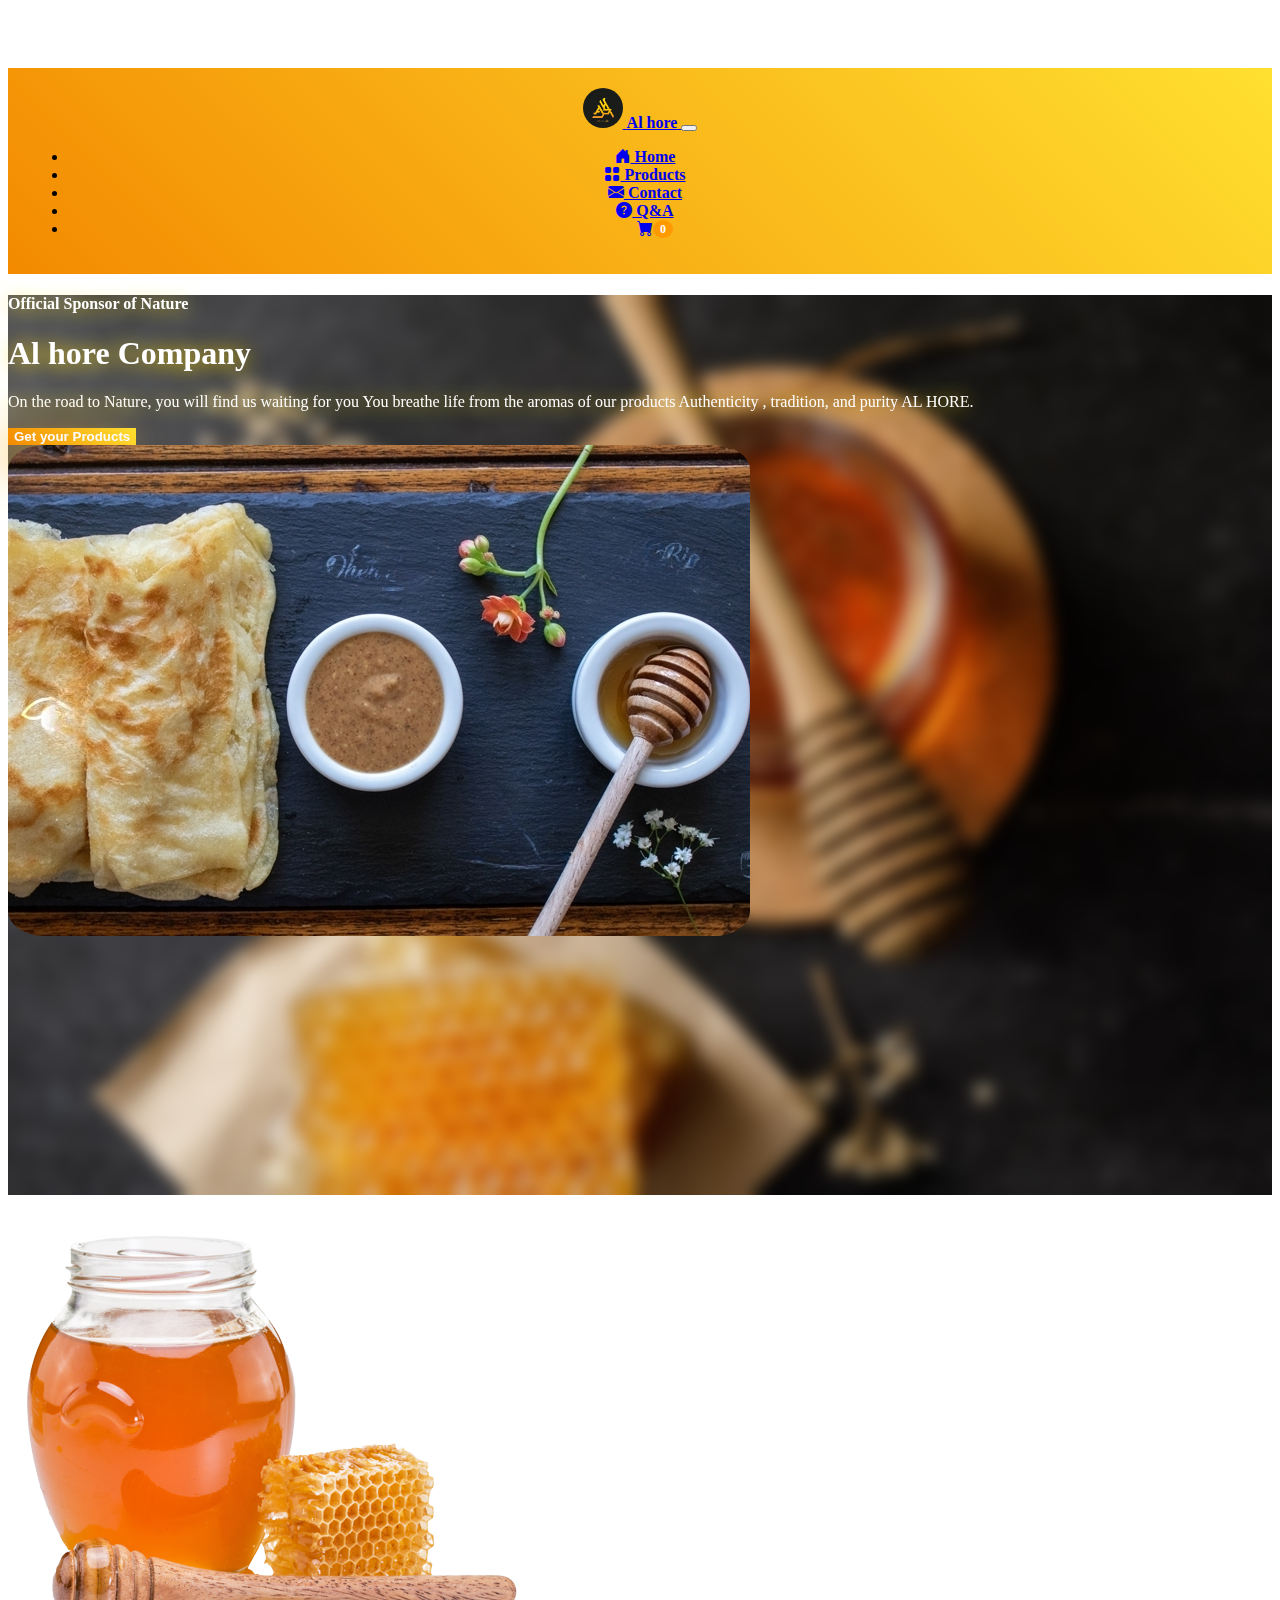
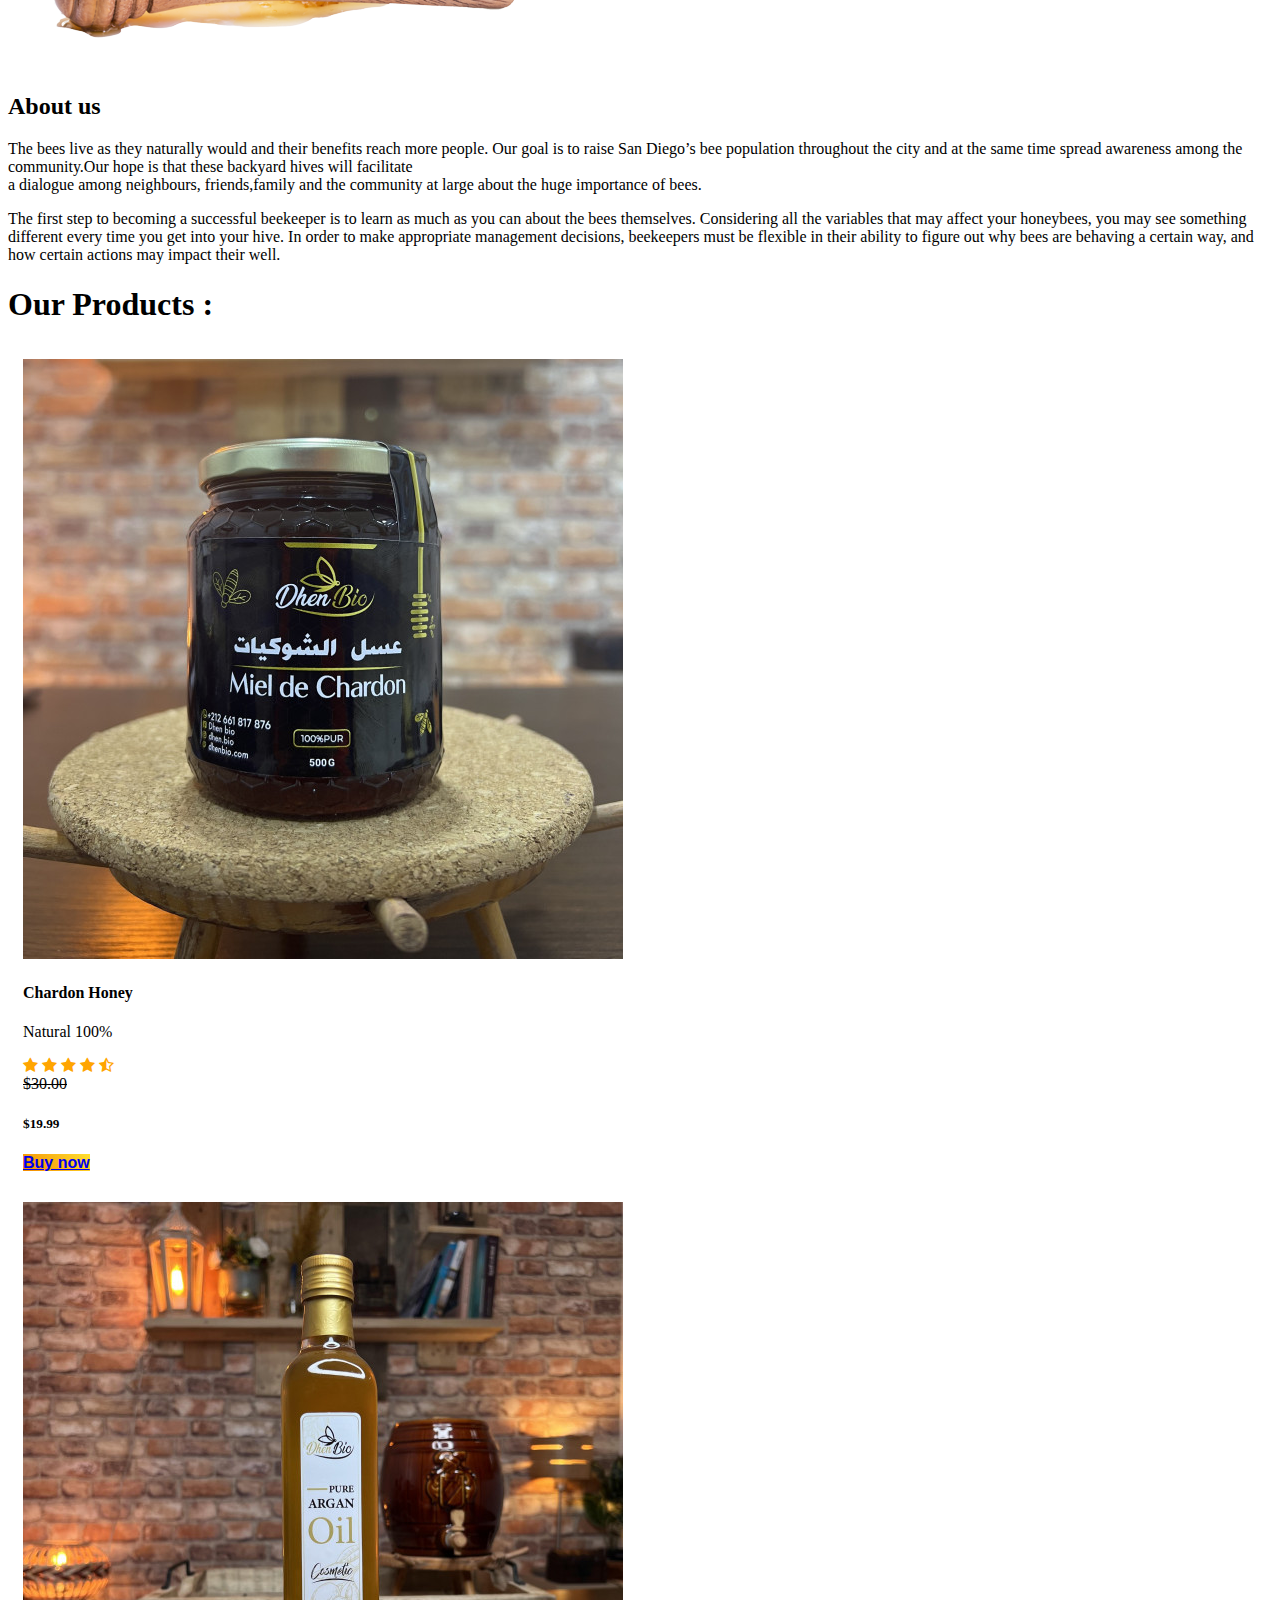
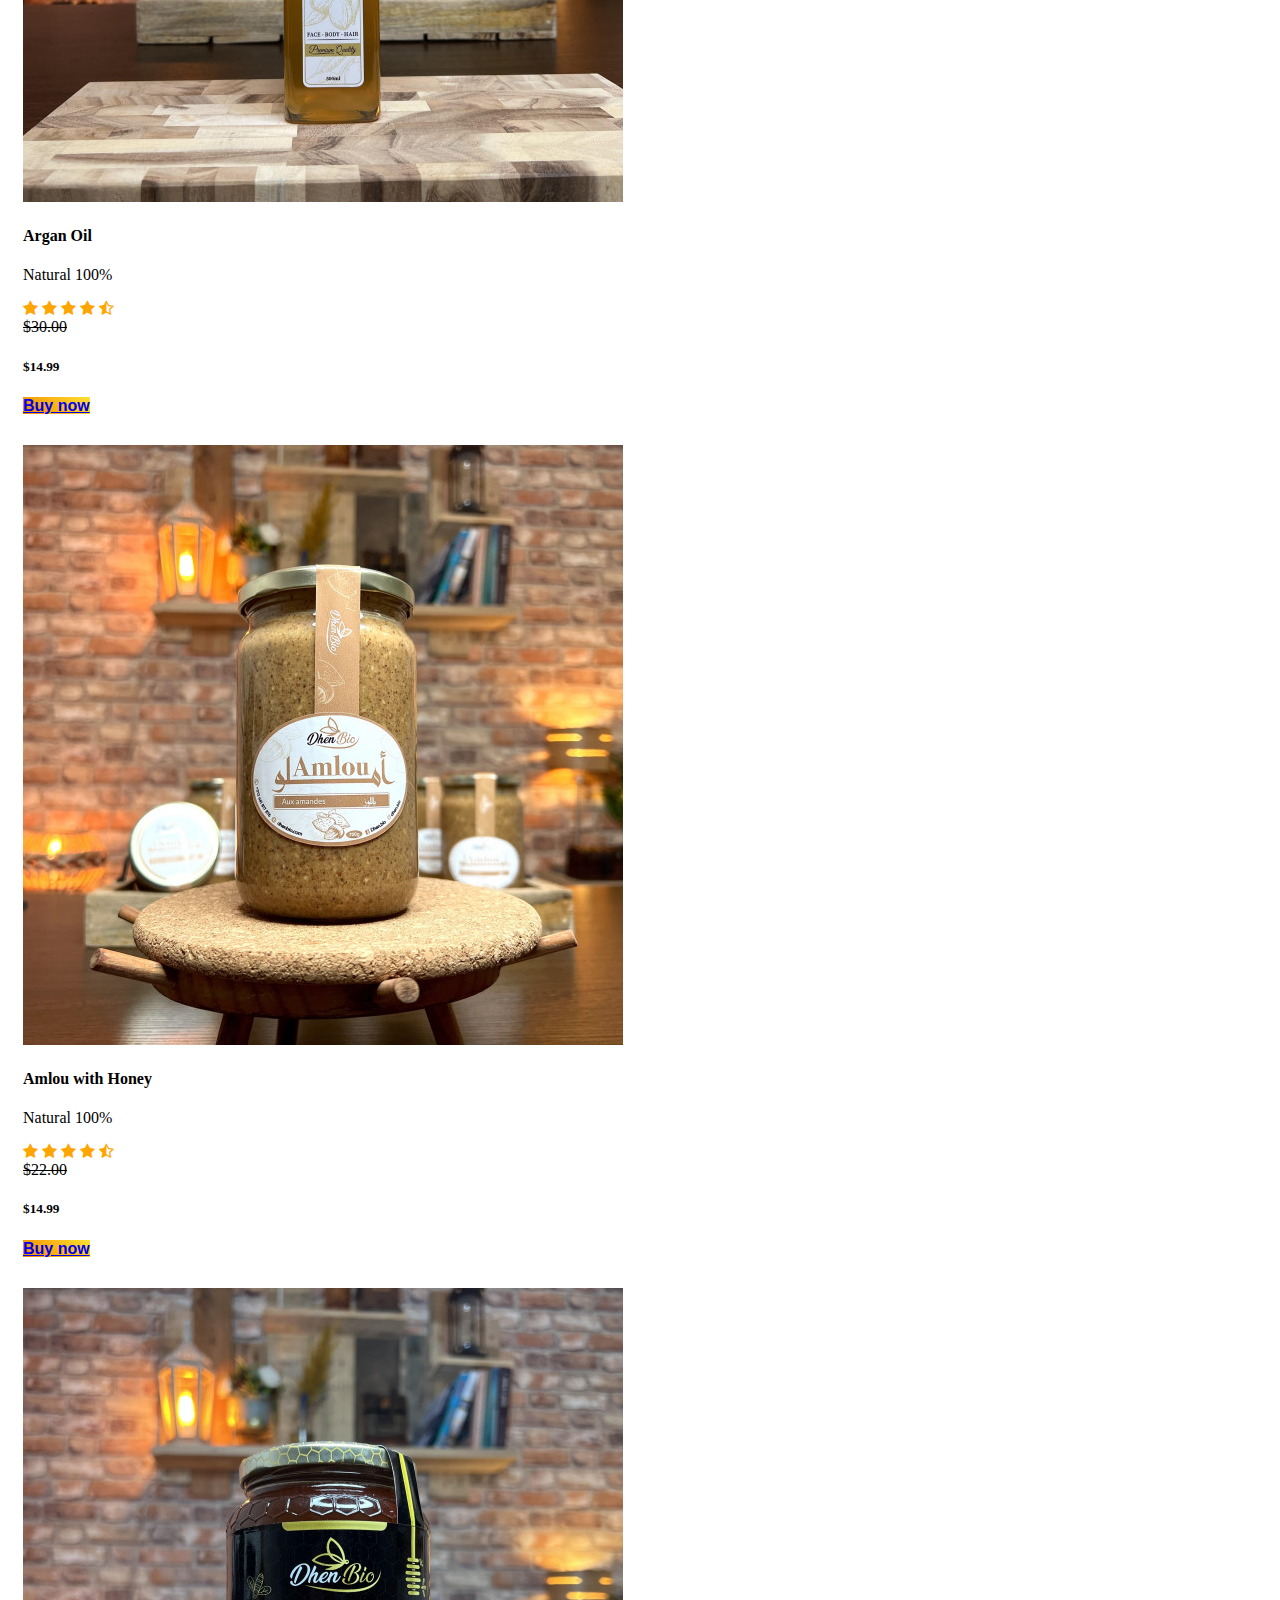
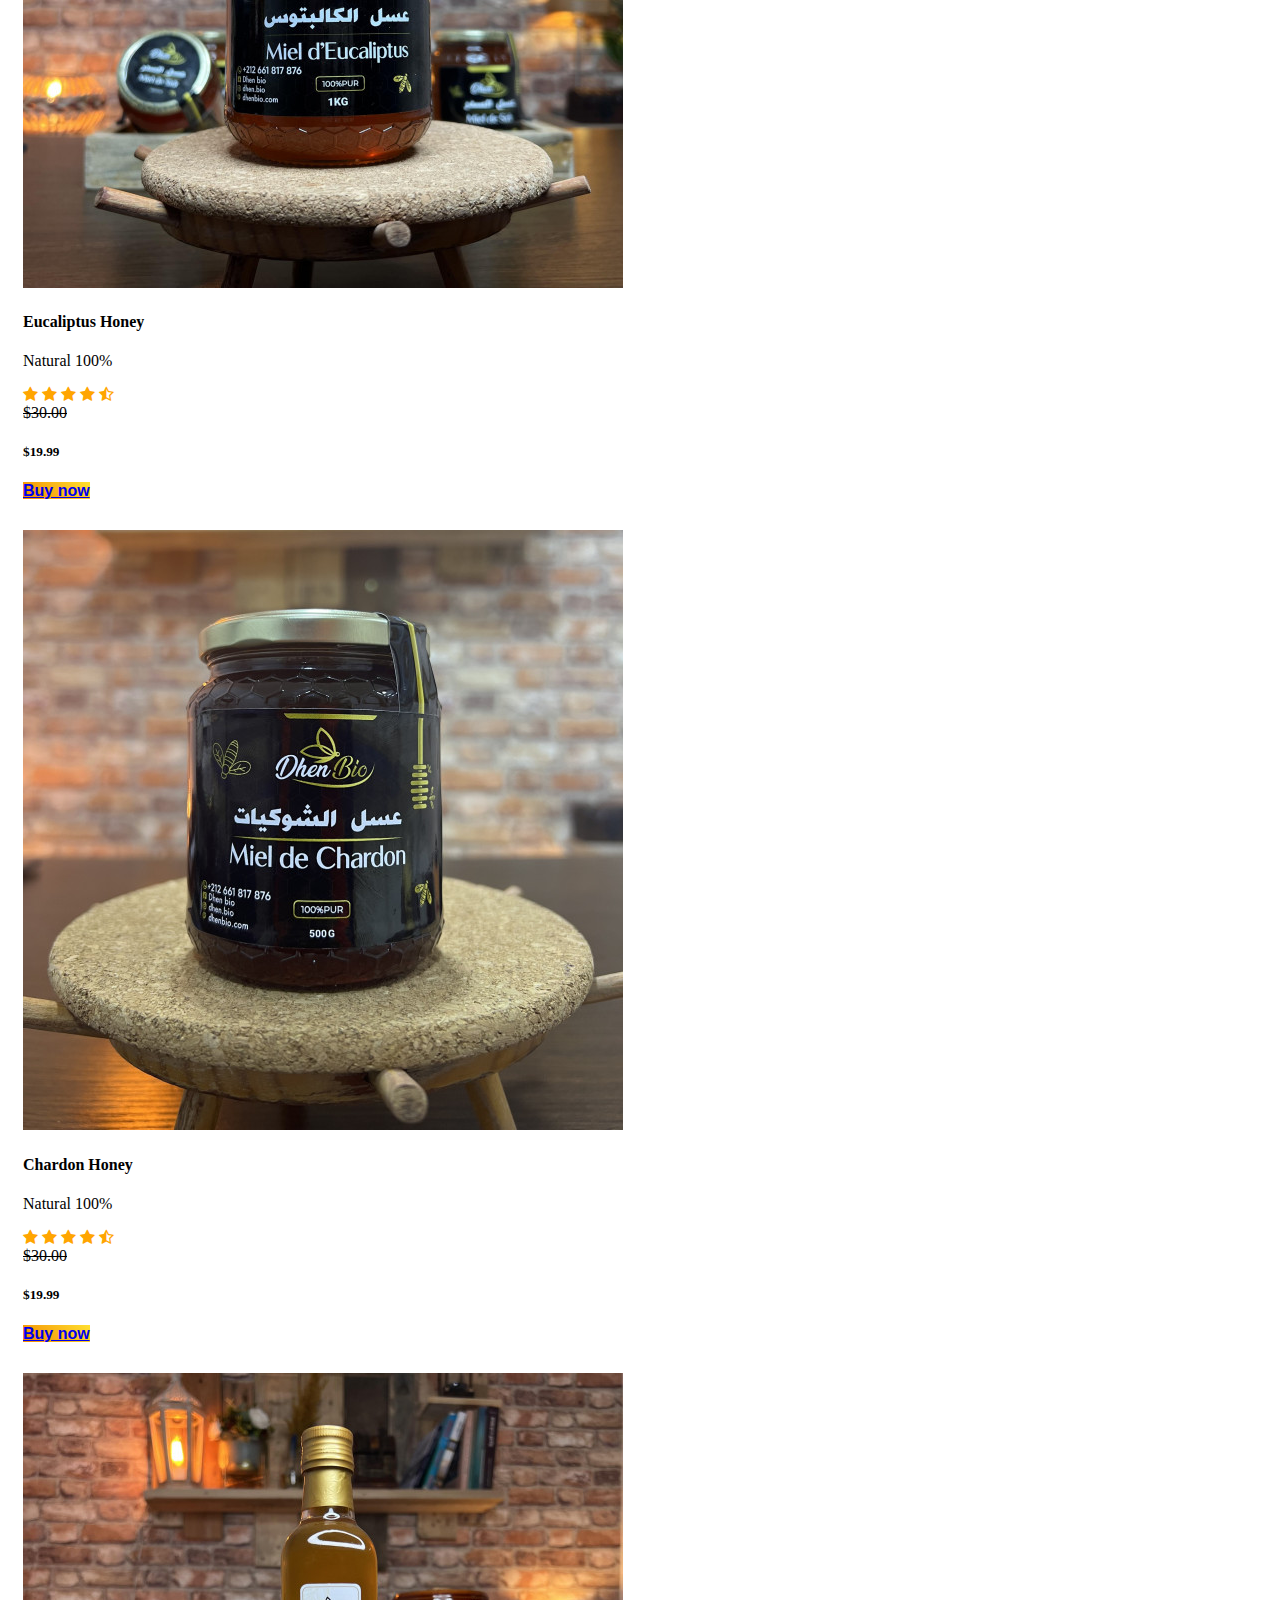
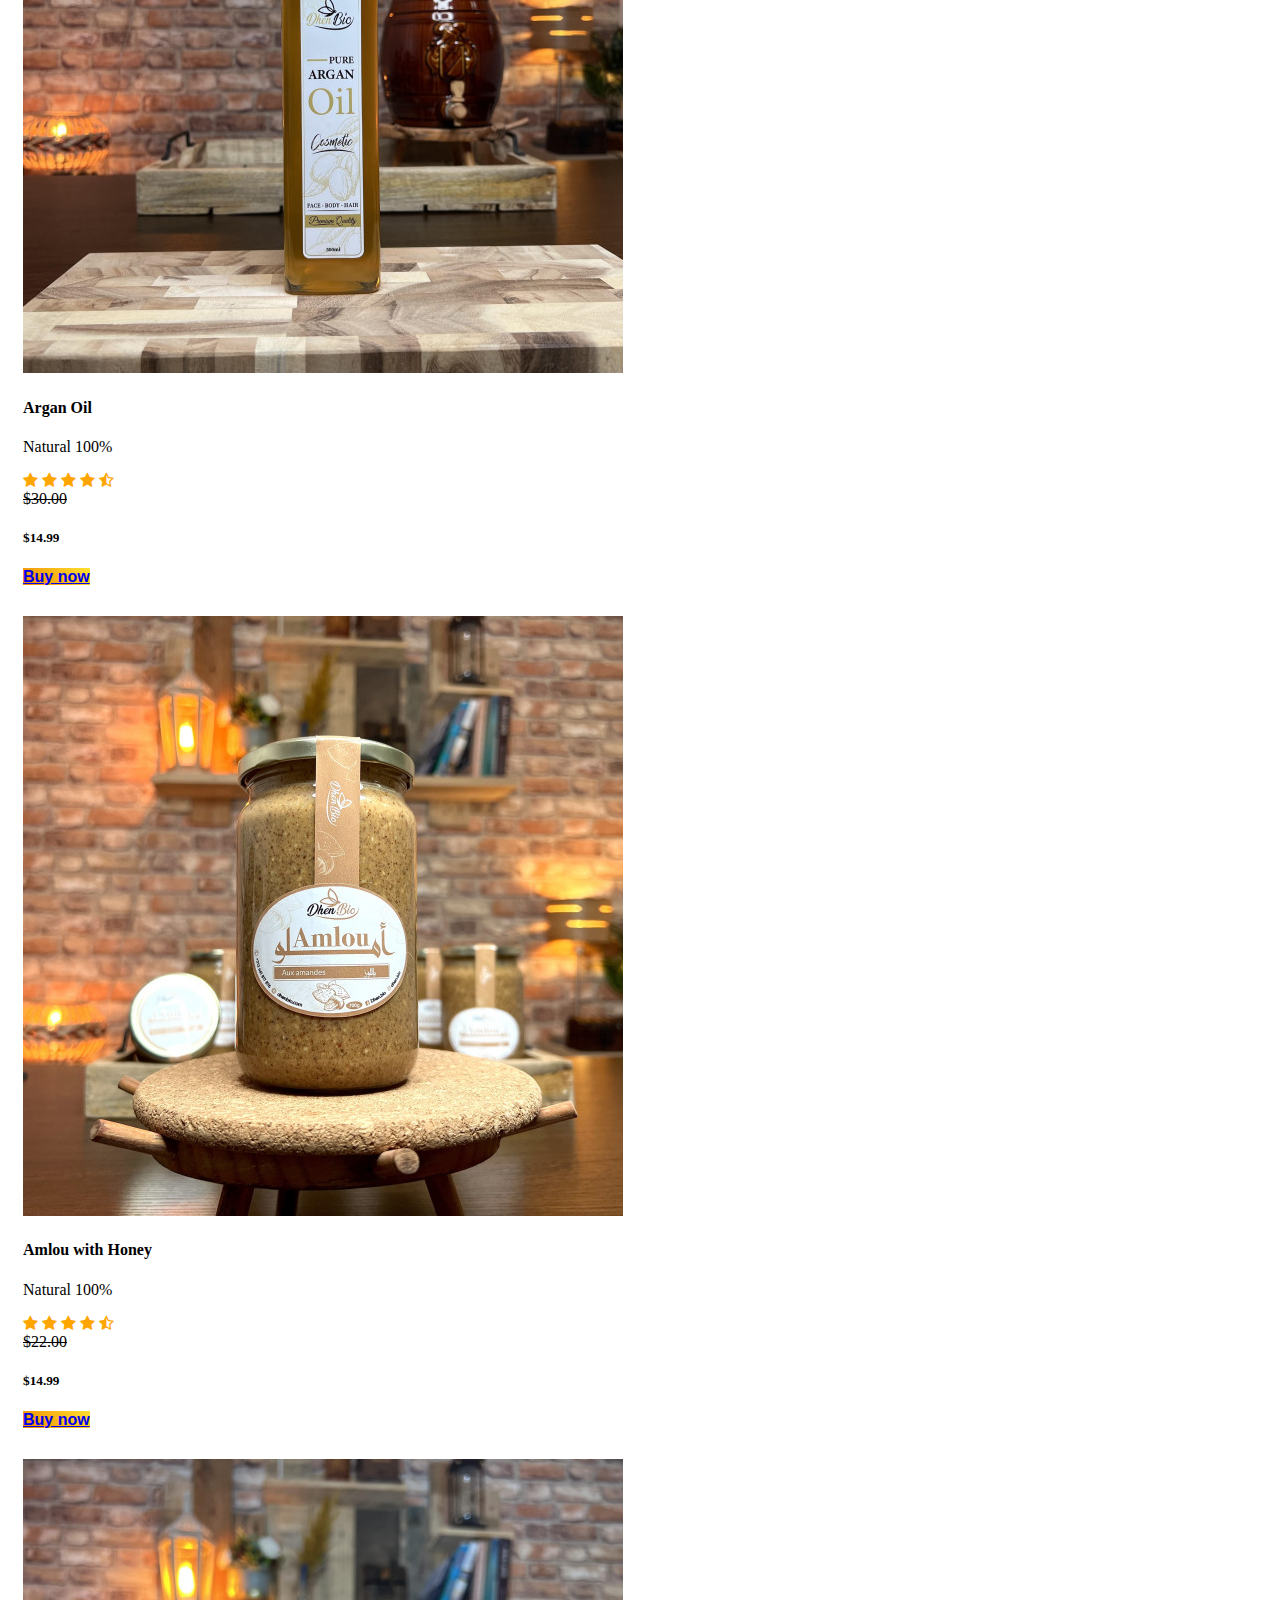
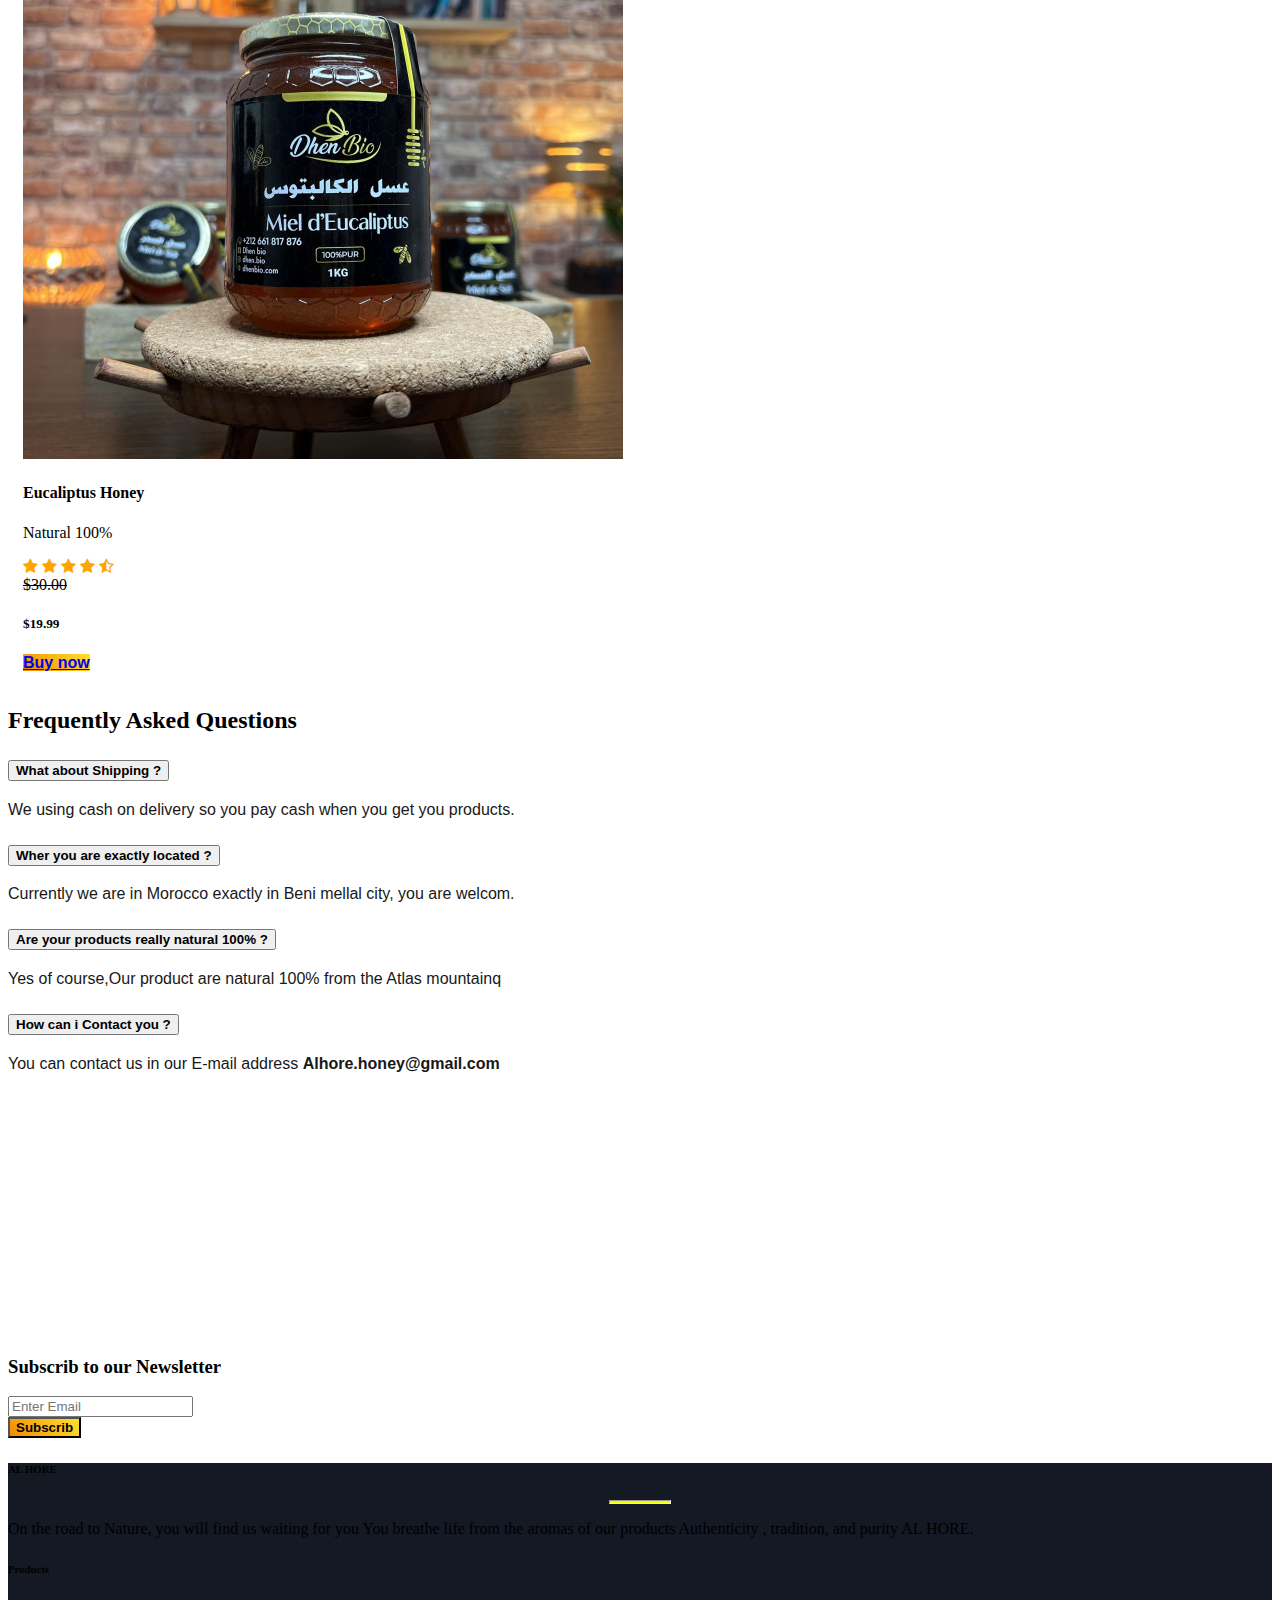
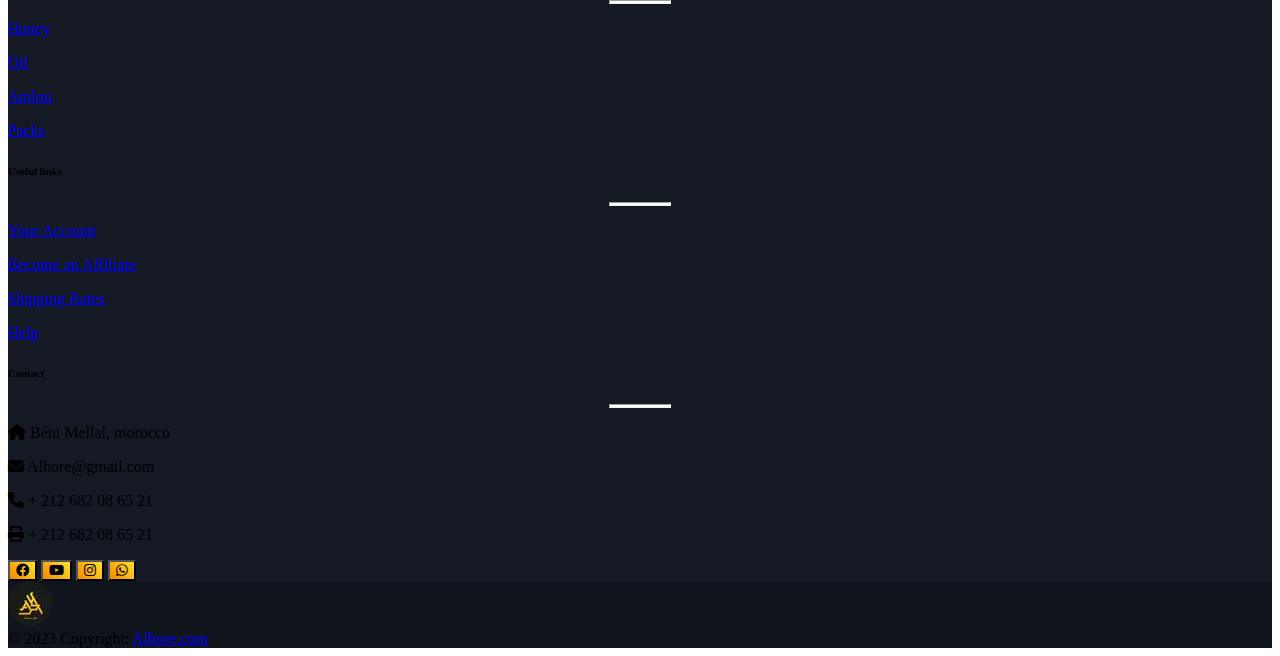
==== index.html @ 958b78bb "first commit" ====
<!DOCTYPE html>
<html lang="en">
<head>
    <meta charset="UTF-8">
    <meta http-equiv="X-UA-Compatible" content="IE=edge">
    <meta name="viewport" content="width=device-width, initial-scale=1.0">
    <link rel="stylesheet" href="https://cdnjs.cloudflare.com/ajax/libs/font-awesome/6.0.0-beta3/css/all.min.css">
    <link rel="icon" href="favicon.jpg" type="image/x-icon">
    <link href="../bootstrap/bootstrap.min.css" rel="stylesheet" integrity="sha384-9ndCyUaIbzAi2FUVXJi0CjmCapSmO7SnpJef0486qhLnuZ2cdeRhO02iuK6FUUVM" crossorigin="anonymous">
    <link rel="stylesheet" href="style.css">
    <link rel="stylesheet" href="https://cdn.jsdelivr.net/npm/bootstrap-icons@1.3.0/font/bootstrap-icons.css">
    <link rel="stylesheet" href="https://cdnjs.cloudflare.com/ajax/libs/font-awesome/4.7.0/css/font-awesome.min.css">
    <title>Al hore</title>
</head>
<body>
    <nav class="navbar navbar-expand-lg navbar-light fixed-top p-2 ">
        <div class="container">
            <a href="#" class="navbar-brand">
                <img src="logo.jpg" style="border-radius: 50%;" width="40" height="40" class="d-inline-block align-top" alt="">
                <span style="font-weight: bold ;">Al hore</span> 
              </a>
              <button class="navbar-toggler" type="button"
               data-bs-toggle="collapse" data-bs-target="#navmenu">
               <span class="navbar-toggler-icon"></span>
              </button>
              <div class="collapse navbar-collapse" id="navmenu">
                <ul class="navbar-nav ms-auto">
                    <li class="nav-item">
                      <a class="nav-link" href="#home"><i class="bi bi-house-door-fill"></i> Home</a>
                    </li>
                    <li class="nav-item">
                      <a class="nav-link" href="#products"><i class="bi bi-grid-fill"></i> Products</a>
                    </li>
                    <li class="nav-item">
                      <a class="nav-link" href="#contact"><i class="bi bi-envelope-fill"></i> Contact</a>
                    </li>
                    <li class="nav-item">
                      <a class="nav-link" href="#questions">
                        <i class="bi bi-question-circle-fill"></i> Q&A
                      </a>
                    </li>
                    <li class="nav-item">
                      <a class="nav-link" href="#">
                        <i class="bi bi-cart-fill"></i>
                        <span class="cart-icon" data-count="0">0</span>
                      </a>
                    </li>
                </ul>
              </div>
        </div>
      </nav>
      <div class="blur">
        <section class="text-dark p-5 p-lg-5 pt-lg-5 text-center text-sm-start" id="home" >
          <div class="container " >
              <div class="d-sm-flex align-items-center ">
                  <div class="texthome" >
                      <h4>Official Sponsor of Nature</h4>
                      <h1>Al hore Company</h1>
                      <p class="lead my-4">
                          On the road to Nature, you will find us waiting for you
                          You breathe life from the aromas of our products Authenticity
                          , tradition, and purity AL HORE.
                      </p>
                      <button id="getProductsButton" class="btn btn-warning btn-lg"><span style="color: rgb(250, 250, 250);">Get your Products </span> </button>
                  </div>
                  <img style="border-radius: 5%;" class="img-fluid w-50 d-none d-sm-block" src="msmn.jpeg" alt=""/>
              </div>
          </div>
        </section>
      </div>
      <section id="learn" class="p-5">
        <div class="container">
          <div class="row algn-items-center justify-content-between">
            <div class="col-md">
              <img src="p1.png" class="img-fluid" alt="">
            </div>
            <div class="col-md p-5">
              <h2>About us</h2>
              <p class="lead">The bees live as they naturally would and their benefits reach more people. 
                Our goal is to raise San Diego’s bee population throughout the city and at the same time 
                spread awareness among the community.Our hope is that these backyard hives will facilitate <br>
                a dialogue among neighbours, friends,family and the community at large about the huge importance of bees.
                
              </p>
              <p class="lead">
                The first step to becoming a successful beekeeper is to learn as much as you can about the bees themselves.
                 Considering all the variables that may affect your honeybees, you may see something different every time you 
                 get into your hive. In order to make appropriate management decisions, beekeepers must be flexible in their 
                 ability to figure out why bees are behaving a certain way, and how certain actions may impact their well.
              </p>
            </div>
          </div>
        </div>
      </section>
      <section id="products" class="p-5" >
        <h1 class="p-5">Our Products :</h1>
        <div class="container">
            <div class="row text-center g-4">
                <div class="col-md">
                    <div class="card" style="width: 18rem;">
                        <img class="card-img-top" src="1.jpg" alt="Card image cap">
                        <div class="card-body">
                          <h4 class="card-title">Chardon Honey </h4>
                          <p class="card-text">Natural 100%</p>
                          <div class="star-rating">
                            <span class="fa fa-star checked"></span>
                            <span class="fa fa-star checked"></span>
                            <span class="fa fa-star checked"></span>
                            <span class="fa fa-star checked"></span>
                            <span class="fa fa-star-half-o checked"></span>
                          </div>
                          <strike class="price1">$30.00</strike>
                          <h5 class="price"> $19.99</h5>
                          <a href="#" class="btn">Buy now</a>
                        </div>
                      </div>
                </div>
                <div class="col-md">
                    <div class="card" style="width: 18rem;">
                        <img class="card-img-top" src="2.jpg" alt="Card image cap">
                        <div class="card-body">
                          <h4 class="card-title">Argan Oil </h4>
                          <p class="card-text">Natural 100%</p>
                          <div class="star-rating">
                            <span class="fa fa-star checked"></span>
                            <span class="fa fa-star checked"></span>
                            <span class="fa fa-star checked"></span>
                            <span class="fa fa-star checked"></span>
                            <span class="fa fa-star-half-o checked"></span>
                          </div>
                          <strike class="price1">$30.00</strike>
                          <h5 class="price"> $14.99</h5>
                          
                          <a href="#" class="btn ">Buy now</a>
                        </div>
                      </div>
                </div>
                <div class="col-md">
                    <div class="card" style="width: 18rem;">
                        <img class="card-img-top" src="3.jpg" alt="Card image cap">
                        <div class="card-body">
                          <h4 class="card-title">Amlou with Honey </h4>
                          <p class="card-text">Natural 100%</p>
                          <div class="star-rating">
                            <span class="fa fa-star checked"></span>
                            <span class="fa fa-star checked"></span>
                            <span class="fa fa-star checked"></span>
                            <span class="fa fa-star checked"></span>
                            <span class="fa fa-star-half-o checked"></span>
                          </div>
                          <strike class="price1">$22.00</strike>
                          <h5 class="price"> $14.99</h5>
                          
                          <a href="#" class="btn ">Buy now</a>
                        </div>
                      </div>
                </div>
                <div class="col-md">
                    <div class="card" style="width: 18rem;">
                        <img class="card-img-top" src="4.jpg" alt="Card image cap">
                        <div class="card-body">
                          <h4 class="card-title">Eucaliptus Honey </h4>
                          <p class="card-text">Natural 100%</p>
                          <div class="star-rating">
                            <span class="fa fa-star checked"></span>
                            <span class="fa fa-star checked"></span>
                            <span class="fa fa-star checked"></span>
                            <span class="fa fa-star checked"></span>
                            <span class="fa fa-star-half-o checked"></span>
                          </div>
                          <strike class="price1">$30.00</strike>
                          <h5 class="price"> $19.99</h5>
                          
                          <a href="#" class="btn ">Buy now</a>
                        </div>
                      </div>
                </div>
                <div class="col-md">
                  <div class="card" style="width: 18rem;">
                      <img class="card-img-top" src="1.jpg" alt="Card image cap">
                      <div class="card-body">
                        <h4 class="card-title">Chardon Honey </h4>
                        <p class="card-text">Natural 100%</p>
                        <div class="star-rating">
                          <span class="fa fa-star checked"></span>
                          <span class="fa fa-star checked"></span>
                          <span class="fa fa-star checked"></span>
                          <span class="fa fa-star checked"></span>
                          <span class="fa fa-star-half-o checked"></span>
                        </div>
                        <strike class="price1">$30.00</strike>
                        <h5 class="price"> $19.99</h5>
                        
                        <a href="#" class="btn ">Buy now</a>
                      </div>
                    </div>
              </div>
              <div class="col-md">
                  <div class="card" style="width: 18rem;">
                      <img class="card-img-top" src="2.jpg" alt="Card image cap">
                      <div class="card-body">
                        <h4 class="card-title">Argan Oil </h4>
                        <p class="card-text">Natural 100%</p>
                        <div class="star-rating">
                          <span class="fa fa-star checked"></span>
                          <span class="fa fa-star checked"></span>
                          <span class="fa fa-star checked"></span>
                          <span class="fa fa-star checked"></span>
                          <span class="fa fa-star-half-o checked"></span>
                        </div>
                        <strike class="price1">$30.00</strike>
                        <h5 class="price"> $14.99</h5>
                        
                        <a href="#" class="btn ">Buy now</a>
                      </div>
                    </div>
              </div>
              <div class="col-md">
                  <div class="card" style="width: 18rem;">
                      <img class="card-img-top" src="3.jpg" alt="Card image cap">
                      <div class="card-body">
                        <h4 class="card-title">Amlou with Honey </h4>
                        <p class="card-text">Natural 100%</p>
                        <div class="star-rating">
                          <span class="fa fa-star checked"></span>
                          <span class="fa fa-star checked"></span>
                          <span class="fa fa-star checked"></span>
                          <span class="fa fa-star checked"></span>
                          <span class="fa fa-star-half-o checked"></span>
                        </div>
                        <strike class="price1">$22.00</strike>
                        <h5 class="price"> $14.99</h5>
                        
                        <a href="#" class="btn ">Buy now</a>
                      </div>
                    </div>
              </div>
              <div class="col-md">
                  <div class="card" style="width: 18rem;">
                      <img class="card-img-top" src="4.jpg" alt="Card image cap">
                      <div class="card-body">
                        <h4 class="card-title">Eucaliptus Honey </h4>
                        <p class="card-text">Natural 100%</p>
                        <div class="star-rating">
                          <span class="fa fa-star checked"></span>
                          <span class="fa fa-star checked"></span>
                          <span class="fa fa-star checked"></span>
                          <span class="fa fa-star checked"></span>
                          <span class="fa fa-star-half-o checked"></span>
                        </div>
                        <strike class="price1">$30.00</strike>
                        <h5 class="price"> $19.99</h5>
                        
                        <a href="#" class="btn ">Buy now</a>
                      </div>
                    </div>
              </div>
            </div>
        </div>
      </section>
      <section id="questions" class="p-5">
        <div class="container">
          <h2 class="text-center mb-4 p-5">
            Frequently Asked Questions
          </h2>
          <div class="accordion accordion-flush" id="quations">
            <div class="accordion-item">
              <h2 class="accordion-header" id="flush-headingOne">
                <button class="accordion-button collapsed" type="button" data-bs-toggle="collapse" data-bs-target="#flush-collapseOne" aria-expanded="false" aria-controls="flush-collapseOne">
                  What about Shipping ?
                </button>
              </h2>
              <div id="flush-collapseOne" class="accordion-collapse collapse" aria-labelledby="flush-headingOne" data-bs-parent="#questions">
                <div class="accordion-body">We using cash on delivery so you pay cash when you get you products.</div>
              </div>
            </div>
            <div class="accordion-item">
              <h2 class="accordion-header" id="flush-headingTwo">
                <button class="accordion-button collapsed" type="button" data-bs-toggle="collapse" data-bs-target="#flush-collapseTwo" aria-expanded="false" aria-controls="flush-collapseTwo">
                  Wher you are exactly located ?
                </button>
              </h2>
              <div id="flush-collapseTwo" class="accordion-collapse collapse" aria-labelledby="flush-headingTwo" data-bs-parent="#questions">
                <div class="accordion-body"> Currently we are in Morocco exactly in Beni mellal city, you are welcom.</div>
              </div>
            </div>
            <div class="accordion-item">
              <h2 class="accordion-header" id="flush-headingThree">
                <button class="accordion-button collapsed" type="button" data-bs-toggle="collapse" data-bs-target="#flush-collapseThree" aria-expanded="false" aria-controls="flush-collapseThree">
                  Are your products really natural 100% ?
                </button>
              </h2>
              <div id="flush-collapseThree" class="accordion-collapse collapse" aria-labelledby="flush-headingThree" data-bs-parent="#questions">
                <div class="accordion-body">Yes of course,Our product are natural 100% from the Atlas mountainq</div>
              </div>
            </div>
            <div class="accordion-item">
              <h2 class="accordion-header" id="flush-headingFour">
                <button class="accordion-button collapsed" type="button" data-bs-toggle="collapse" data-bs-target="#flush-collapseFour" aria-expanded="false" aria-controls="flush-collapseFour">
                  How can i Contact you ?
                </button>
              </h2>
              <div id="flush-collapseFour" class="accordion-collapse collapse" aria-labelledby="flush-headingFour" data-bs-parent="#questions">
                <div class="accordion-body">You can contact us in our E-mail address <span class="alhore-email">Alhore.honey@gmail.com</span></div>
              </div>
            </div>
          </div>
        </div>
      </section>
        <section id="subscribe" class="bg-dark text-light p-3">
            <div class="container">
                <div class="d-md-flex justify-content-between ">
                    <h3 class="mb-3 mb-md-0 ">Subscrib to our Newsletter</h3>
                    <div class="input-group mb-3 news-input" method="get">
                        <input type="email" class="form-control " placeholder="Enter Email" aria-label="Email" aria-describedby="basic-addon2" aria-required="true" aria-invalid="true">
                        <div class="input-group-append ">
                          <input class="btn" style="background-color: #ffc400;" type="submit" value="Subscrib" >
                        </div>
                      </div>
                </div>
            </div>
        </section>
        <section>
            <!-- Footer -->
  <footer
  class="text-center text-lg-start text-white"
  style="background-color: #141924"
  >
<!-- Section: Social media -->
<section
     class="d-flex justify-content-between p-4"
     style="background-color: #ffc400">
</section>
<section id="contact" class="footer">
<div class="container text-center text-md-start mt-5">
<!-- Grid row -->
<div class="row mt-3">
  <!-- Grid column -->
  <div class="col-md-3 col-lg-4 col-xl-3 mx-auto mb-4">
    <!-- Content -->
    <h6 class="text-uppercase fw-bold">AL HORE</h6>
    <hr
        class="mb-4 mt-0 d-inline-block mx-auto"
        style="width: 60px; background-color: #eeff00; height: 2px"
        />
    <p>
      On the road to Nature, you will find us waiting 
      for you You breathe life 
      from the aromas of our products Authenticity , 
      tradition, and purity AL HORE.
    </p>
  </div>
  <!-- Grid column -->

  <!-- Grid column -->
  <div class="col-md-2 col-lg-2 col-xl-2 mx-auto mb-4">
    <!-- Links -->
    <h6 class="text-uppercase fw-bold">Products</h6>
    <hr
        class="mb-4 mt-0 d-inline-block mx-auto"
        style="width: 60px; background-color: #ffffff; height: 2px"
        />
    <p>
      <a href="#!" class="text-white">Honey</a>
    </p>
    <p>
      <a href="#!" class="text-white">Oil</a>
    </p>
    <p>
      <a href="#!" class="text-white">Amlou</a>
    </p>
    <p>
      <a href="#!" class="text-white">Packs</a>
    </p>
  </div>
  <!-- Grid column -->

  <!-- Grid column -->
  <div class="col-md-3 col-lg-2 col-xl-2 mx-auto mb-4">
    <!-- Links -->
    <h6 class="text-uppercase fw-bold">Useful links</h6>
    <hr
        class="mb-4 mt-0 d-inline-block mx-auto"
        style="width: 60px; background-color: #ffffff; height: 2px"
        />
    <p>
      <a href="#!" class="text-white">Your Account</a>
    </p>
    <p>
      <a href="#!" class="text-white">Become an Affiliate</a>
    </p>
    <p>
      <a href="#!" class="text-white">Shipping Rates</a>
    </p>
    <p>
      <a href="#!" class="text-white">Help</a>
    </p>
  </div>
  <!-- Grid column -->

  <!-- Grid column -->
  <div class="col-md-4 col-lg-3 col-xl-3 mx-auto mb-md-0 mb-4">
    <!-- Links -->
    <h6 class="text-uppercase fw-bold">Contact</h6>
    <hr
        class="mb-4 mt-0 d-inline-block mx-auto"
        style="width: 60px; background-color: #ffffff; height: 2px"
        />
    <p><i class="fas fa-home mr-3"></i> Béni Mellal, morocco</p>
    <p><i class="fas fa-envelope mr-3"></i> Alhore@gmail.com</p>
    <p><i class="fas fa-phone mr-3"></i> + 212 682 08 65 21</p>
    <p><i class="fas fa-print mr-3"></i> + 212 682 08 65 21</p>
  </div>
  <!-- Grid column -->
</div>
<!-- Grid row -->
</div>
</section>
<!-- Section: Links  -->

<!-- Copyright -->
<div class="container d-flex justify-content-center py-5">
  <button type="button" class="btn btn-lg btn-floating mx-3" style="background-color: #ffd900;">
    <i class="fab fa-facebook-f"></i>
  </button>
  <button type="button" class="btn btn-lg btn-floating mx-3" style="background-color: #ffd900;">
    <i class="fab fa-youtube"></i>
  </button>
  <button type="button" class="btn btn-lg btn-floating mx-3" style="background-color: #ffd900;">
    <i class="fab fa-instagram"></i>
  </button>
  <button type="button" class="btn btn-lg btn-floating mx-3" style="background-color: #ffd900;">
    <i class="fab fa-whatsapp"></i>
  </button>
</div>
<div
 class="text-center p-3"
 style="background-color: rgba(0, 0, 0, 0.2)"
 >
 <img style="border-radius: 50%;" src="logof.jpg" alt=""> <br>
© 2023 Copyright:
<a class="text-white" href="https://alhore.com/"
 >Alhore.com</a
>
</div>
<!-- Copyright -->
</footer>
<!-- Footer -->
        </section>
    <script src="../bootstrap/bootstrap.bundle.min.js" integrity="sha384-geWF76RCwLtnZ8qwWowPQNguL3RmwHVBC9FhGdlKrxdiJJigb/j/68SIy3Te4Bkz" crossorigin="anonymous"></script>
</body>
</html>
---- style.css ----
@media(min-width: 768px){
    .news-input{
        width: 50%;
    }

}
body::before{
    display:block;
    content: '';
    height: 60px;
}

/* Custom CSS styles */

  
  /* Cart Icon */
  .cart-icon {
    position: absolute;
    background-color: #ff9900;
    color: #fff;
    font-size: 12px;
    font-weight: bold;
    line-height: 1;
    padding: 3px 7px;
    border-radius: 50%;
  }
  .navbar-nav .nav-item {
    margin-right: 30px;
  }
  .navbar-nav .nav-item .nav-link {
    font-weight: bold;
  }
.checked {
    color: orange;
  }
.card{
    transition: padding 0.5s ,box-shadow 0.5s,width 0.5s;
    padding:15px;
}
.card:hover{
    box-shadow: 5px 5px 10px rgba(0, 0, 0, 0.25);
    padding: 0px ;
}
.btn{
    font-family: Arial, Helvetica, sans-serif;
    font-weight: bold;
    background: linear-gradient(45deg, #f38a00, #ffe030);
    transition: background-color 0.5s,padding-left 0.2s,padding-right 0.2s;
}
.btn:hover{
    background-color: #ff9900;
    padding-left: 20px;
    padding-right: 20px;
}
/* .btn:active{
    
} */
.accordion-button {
    font-weight: bold;

}
.accordion-button:hover{
    color:#ffc400 ;
}
.accordion-body{
    font-family: arial;
    opacity: 0.9;
}
.alhore-email{
    font-weight: bold;
}
.alhore-email:hover{
    text-decoration: underline;
    cursor: pointer;
}
.navbar{
    background: linear-gradient(45deg, #f38a00, #ffe030); /* Purple and blue gradient */
      padding: 20px;
      text-align: center;
}
.blur{
    background-image: url(slider1.webp);
}
#home{
    
    background-position: center;
    width: 100%;
    height: 100vh;
    backdrop-filter:blur(8px);
}
.texthome{
    color: white;
    text-shadow: -1px 1px 20px rgb(255, 217, 0);
}
#getProductsButton{
    box-shadow: -15px 15px 50px rgb(255, 174, 0);
    border: none;
    transition: box-shadow 0.5s, padding 0.3s ,background-color 0.5s ;
}
#getProductsButton:hover{
    background-color: #ffa600;
    box-shadow: -15px 15px 50px rgb(255, 153, 0);
}
#questions{
    background-position: center;
    width: 100%;
    height: 70vh;
}
.subscribe {
    padding: 45px 10px;
    background: linear-gradient(45deg, #f38a00, #ffe030);
    border-radius:10px;
    box-shadow: 0 -5px 20px 0 rgba(56,74,235,.1);
}
#mail{
    width: 1000px;
}
.btn-s{
    border-radius: 7px;
    background-color:#0e1a35;
    border: none;
    transition: box-shadow 0.5s,background-color 0.5s,padding-left 0.2s,padding-right 0.2s;
}
.btn-s:hover{
    background-color: #f38a00;
    box-shadow: 0 -5px 20px 0 rgba(56,74,235,.1);
    padding-left: 50px;
    padding-right: 50px;
}
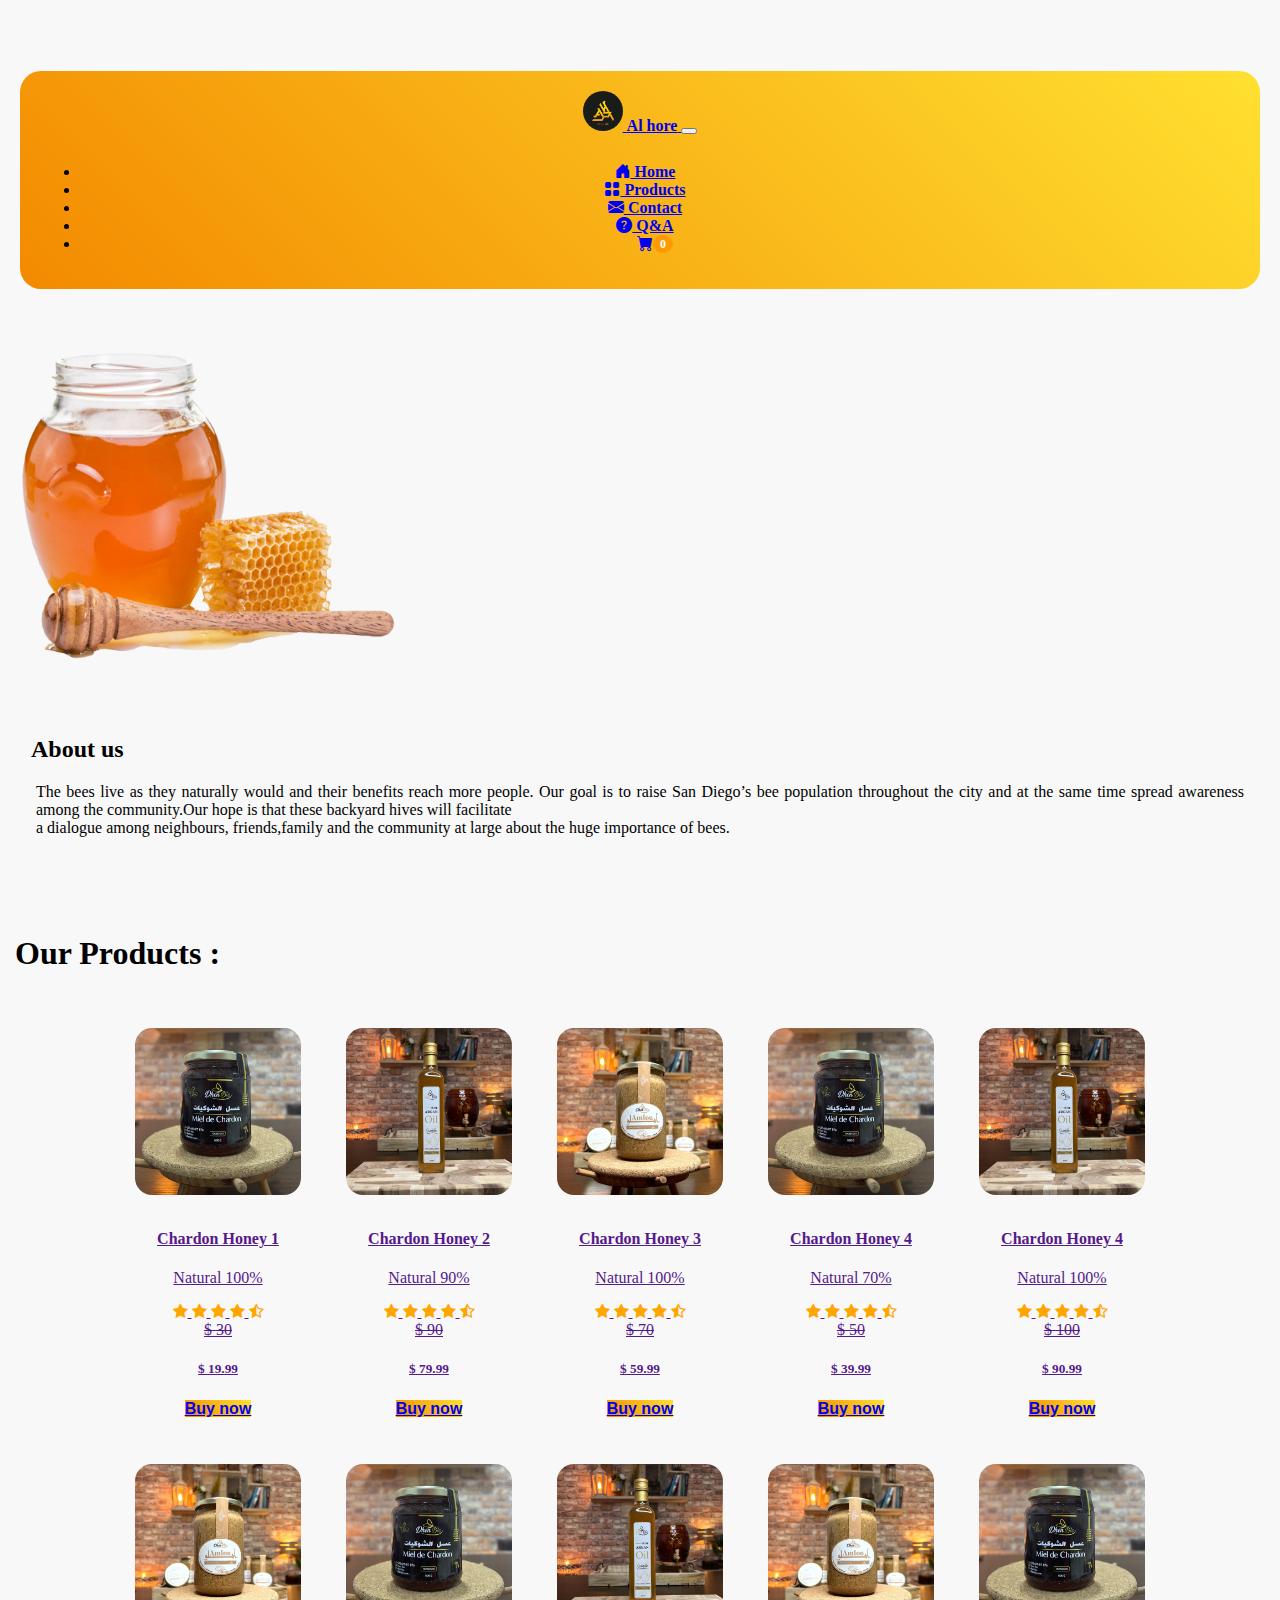
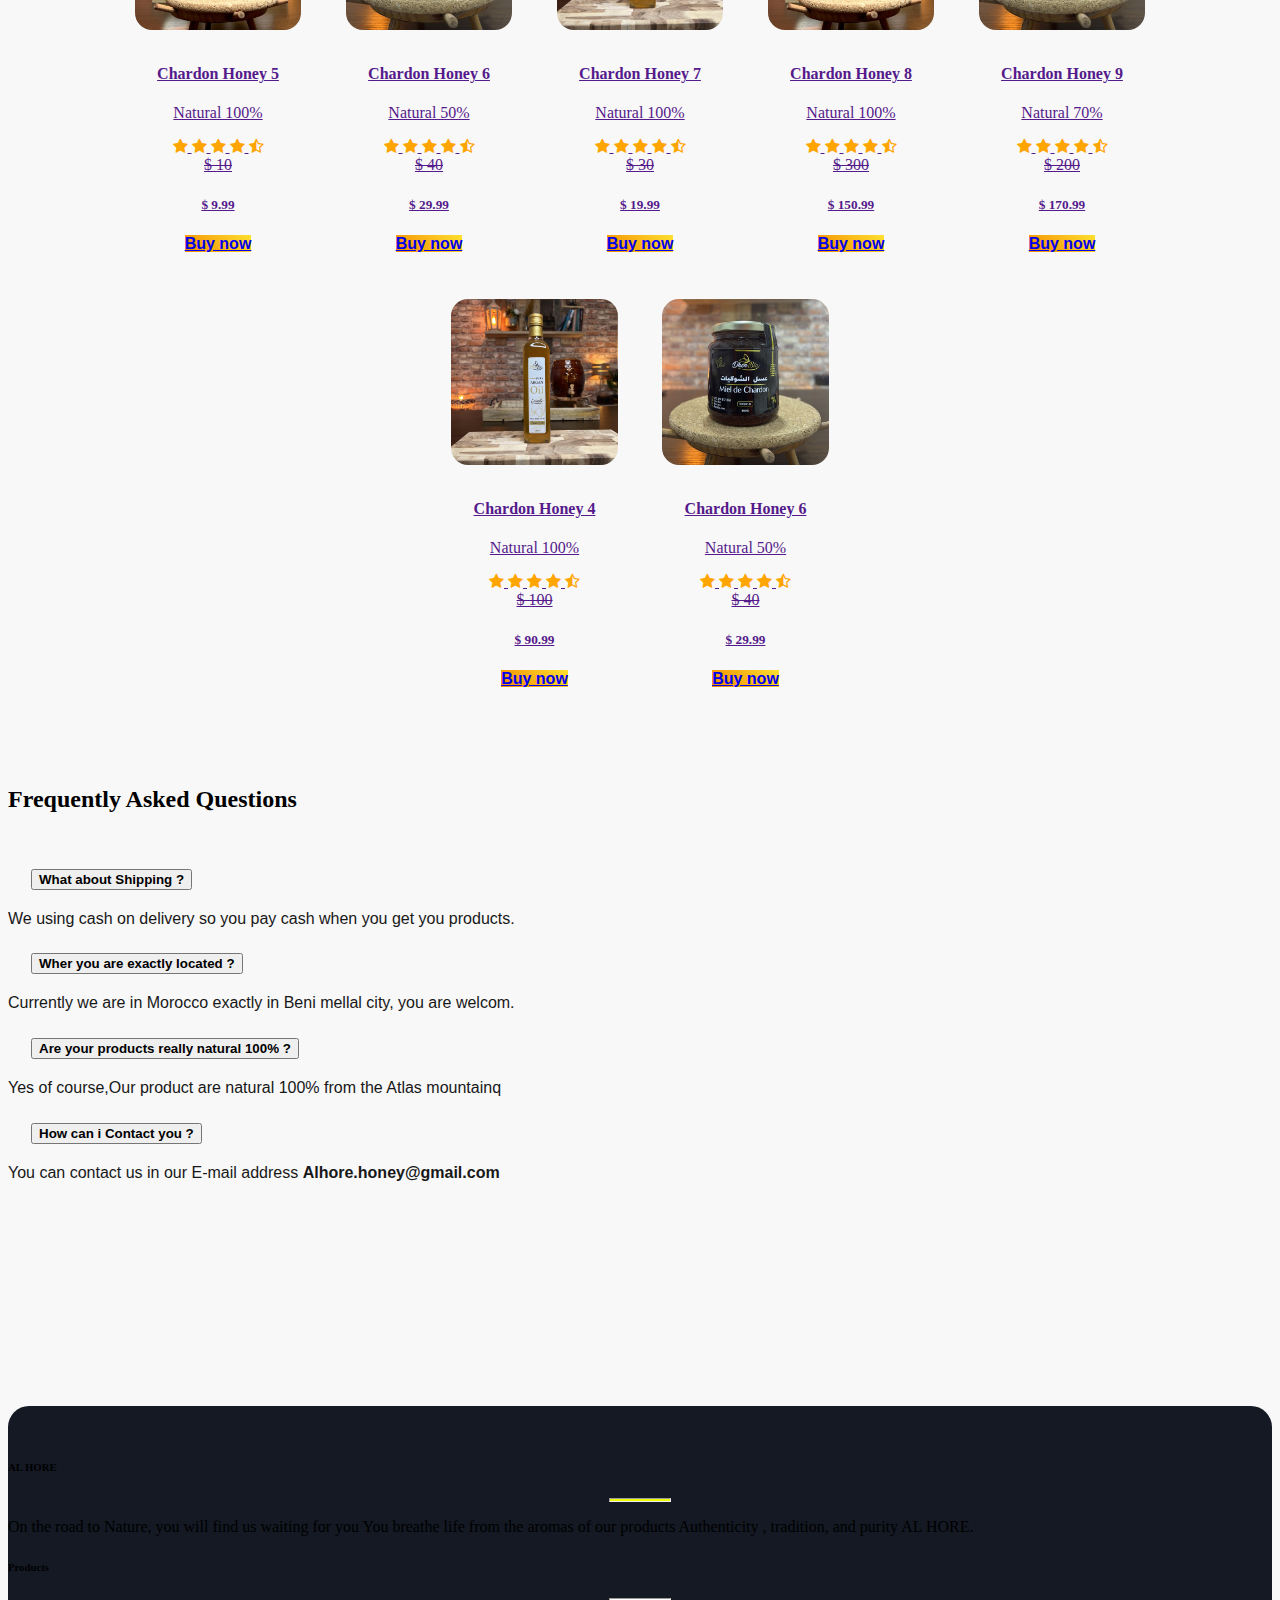
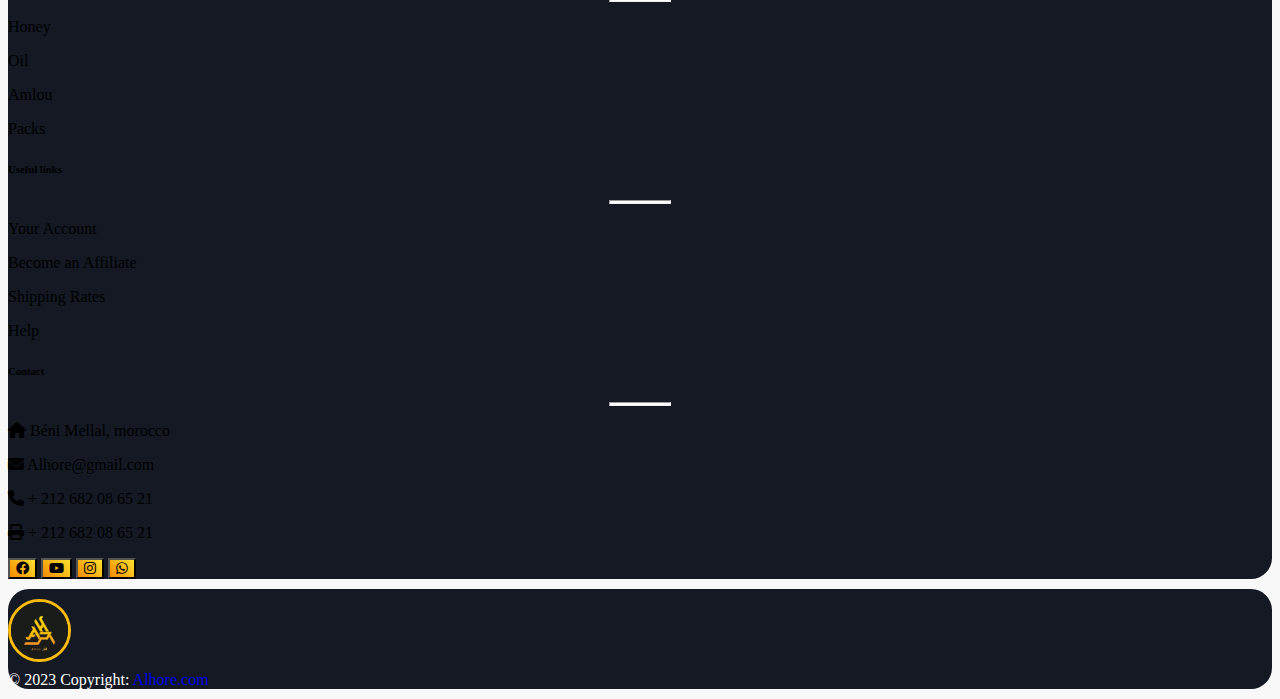
==== commit f5fe2255: "Merge fe400d28efe1e28b2b29609d7b55d60f669dd776 into 4778ab2fb2c155e26559a0b49095d6b5fb5d9e97" ====
--- a/index.html
+++ b/index.html
@@ -6,17 +6,24 @@
     <meta name="viewport" content="width=device-width, initial-scale=1.0">
     <link rel="stylesheet" href="https://cdnjs.cloudflare.com/ajax/libs/font-awesome/6.0.0-beta3/css/all.min.css">
     <link rel="icon" href="favicon.jpg" type="image/x-icon">
-    <link href="../bootstrap/bootstrap.min.css" rel="stylesheet" integrity="sha384-9ndCyUaIbzAi2FUVXJi0CjmCapSmO7SnpJef0486qhLnuZ2cdeRhO02iuK6FUUVM" crossorigin="anonymous">
-    <link rel="stylesheet" href="style.css">
+    <link href="https://cdn.jsdelivr.net/npm/bootstrap@5.3.1/dist/css/bootstrap.min.css" rel="stylesheet" integrity="sha384-4bw+/aepP/YC94hEpVNVgiZdgIC5+VKNBQNGCHeKRQN+PtmoHDEXuppvnDJzQIu9" crossorigin="anonymous">
+    
+    <link rel="preconnect" href="https://fonts.googleapis.com">
+    <link rel="preconnect" href="https://fonts.gstatic.com" crossorigin>
+    <link href="https://fonts.googleapis.com/css2?family=New+Rocker&family=Noto+Serif&family=Open+Sans:ital,wght@0,700;1,300&family=Playfair+Display:ital,wght@0,400;0,500;1,400&family=Scheherazade+New&display=swap" rel="stylesheet">
     <link rel="stylesheet" href="https://cdn.jsdelivr.net/npm/bootstrap-icons@1.3.0/font/bootstrap-icons.css">
     <link rel="stylesheet" href="https://cdnjs.cloudflare.com/ajax/libs/font-awesome/4.7.0/css/font-awesome.min.css">
+    <link rel="stylesheet" href="style/style.css">
+    
     <title>Al hore</title>
 </head>
-<body>
-    <nav class="navbar navbar-expand-lg navbar-light fixed-top p-2 ">
+<body style="background-color: #f8f8f8;">
+  <div style="width:100%;">
+    <div id="firstContent">
+    <nav class="navbar navbar-expand-lg navbar-light fixed-top p-2 " id="navbar">
         <div class="container">
             <a href="#" class="navbar-brand">
-                <img src="logo.jpg" style="border-radius: 50%;" width="40" height="40" class="d-inline-block align-top" alt="">
+                <img src="img/logo.jpg" style="border-radius: 50%;" width="40" height="40" class="d-inline-block align-top" alt="">
                 <span style="font-weight: bold ;">Al hore</span> 
               </a>
               <button class="navbar-toggler" type="button"
@@ -50,8 +57,8 @@
         </div>
       </nav>
       <div class="blur">
-        <section class="text-dark p-5 p-lg-5 pt-lg-5 text-center text-sm-start" id="home" >
-          <div class="container " >
+        <!--<section class="text-dark p-5 p-lg-5 pt-lg-5 text-center text-sm-start" id="home" >
+          <div class="container" >
               <div class="d-sm-flex align-items-center ">
                   <div class="texthome" >
                       <h4>Official Sponsor of Nature</h4>
@@ -63,16 +70,16 @@
                       </p>
                       <button id="getProductsButton" class="btn btn-warning btn-lg"><span style="color: rgb(250, 250, 250);">Get your Products </span> </button>
                   </div>
-                  <img style="border-radius: 5%;" class="img-fluid w-50 d-none d-sm-block" src="msmn.jpeg" alt=""/>
+                  <img style="border-radius: 5%;" class="img-fluid w-50 d-none d-sm-block" src="img/msmn.jpeg" alt=""/>
               </div>
           </div>
-        </section>
+        </section>-->
       </div>
       <section id="learn" class="p-5">
         <div class="container">
           <div class="row algn-items-center justify-content-between">
             <div class="col-md">
-              <img src="p1.png" class="img-fluid" alt="">
+              <img src="img/p1.png" class="img-fluid" alt="">
             </div>
             <div class="col-md p-5">
               <h2>About us</h2>
@@ -82,182 +89,24 @@
                 a dialogue among neighbours, friends,family and the community at large about the huge importance of bees.
                 
               </p>
-              <p class="lead">
-                The first step to becoming a successful beekeeper is to learn as much as you can about the bees themselves.
-                 Considering all the variables that may affect your honeybees, you may see something different every time you 
-                 get into your hive. In order to make appropriate management decisions, beekeepers must be flexible in their 
-                 ability to figure out why bees are behaving a certain way, and how certain actions may impact their well.
-              </p>
             </div>
           </div>
         </div>
       </section>
-      <section id="products" class="p-5" >
-        <h1 class="p-5">Our Products :</h1>
-        <div class="container">
-            <div class="row text-center g-4">
-                <div class="col-md">
-                    <div class="card" style="width: 18rem;">
-                        <img class="card-img-top" src="1.jpg" alt="Card image cap">
-                        <div class="card-body">
-                          <h4 class="card-title">Chardon Honey </h4>
-                          <p class="card-text">Natural 100%</p>
-                          <div class="star-rating">
-                            <span class="fa fa-star checked"></span>
-                            <span class="fa fa-star checked"></span>
-                            <span class="fa fa-star checked"></span>
-                            <span class="fa fa-star checked"></span>
-                            <span class="fa fa-star-half-o checked"></span>
-                          </div>
-                          <strike class="price1">$30.00</strike>
-                          <h5 class="price"> $19.99</h5>
-                          <a href="#" class="btn">Buy now</a>
-                        </div>
-                      </div>
-                </div>
-                <div class="col-md">
-                    <div class="card" style="width: 18rem;">
-                        <img class="card-img-top" src="2.jpg" alt="Card image cap">
-                        <div class="card-body">
-                          <h4 class="card-title">Argan Oil </h4>
-                          <p class="card-text">Natural 100%</p>
-                          <div class="star-rating">
-                            <span class="fa fa-star checked"></span>
-                            <span class="fa fa-star checked"></span>
-                            <span class="fa fa-star checked"></span>
-                            <span class="fa fa-star checked"></span>
-                            <span class="fa fa-star-half-o checked"></span>
-                          </div>
-                          <strike class="price1">$30.00</strike>
-                          <h5 class="price"> $14.99</h5>
-                          
-                          <a href="#" class="btn ">Buy now</a>
-                        </div>
-                      </div>
-                </div>
-                <div class="col-md">
-                    <div class="card" style="width: 18rem;">
-                        <img class="card-img-top" src="3.jpg" alt="Card image cap">
-                        <div class="card-body">
-                          <h4 class="card-title">Amlou with Honey </h4>
-                          <p class="card-text">Natural 100%</p>
-                          <div class="star-rating">
-                            <span class="fa fa-star checked"></span>
-                            <span class="fa fa-star checked"></span>
-                            <span class="fa fa-star checked"></span>
-                            <span class="fa fa-star checked"></span>
-                            <span class="fa fa-star-half-o checked"></span>
-                          </div>
-                          <strike class="price1">$22.00</strike>
-                          <h5 class="price"> $14.99</h5>
-                          
-                          <a href="#" class="btn ">Buy now</a>
-                        </div>
-                      </div>
-                </div>
-                <div class="col-md">
-                    <div class="card" style="width: 18rem;">
-                        <img class="card-img-top" src="4.jpg" alt="Card image cap">
-                        <div class="card-body">
-                          <h4 class="card-title">Eucaliptus Honey </h4>
-                          <p class="card-text">Natural 100%</p>
-                          <div class="star-rating">
-                            <span class="fa fa-star checked"></span>
-                            <span class="fa fa-star checked"></span>
-                            <span class="fa fa-star checked"></span>
-                            <span class="fa fa-star checked"></span>
-                            <span class="fa fa-star-half-o checked"></span>
-                          </div>
-                          <strike class="price1">$30.00</strike>
-                          <h5 class="price"> $19.99</h5>
-                          
-                          <a href="#" class="btn ">Buy now</a>
-                        </div>
-                      </div>
-                </div>
-                <div class="col-md">
-                  <div class="card" style="width: 18rem;">
-                      <img class="card-img-top" src="1.jpg" alt="Card image cap">
-                      <div class="card-body">
-                        <h4 class="card-title">Chardon Honey </h4>
-                        <p class="card-text">Natural 100%</p>
-                        <div class="star-rating">
-                          <span class="fa fa-star checked"></span>
-                          <span class="fa fa-star checked"></span>
-                          <span class="fa fa-star checked"></span>
-                          <span class="fa fa-star checked"></span>
-                          <span class="fa fa-star-half-o checked"></span>
-                        </div>
-                        <strike class="price1">$30.00</strike>
-                        <h5 class="price"> $19.99</h5>
-                        
-                        <a href="#" class="btn ">Buy now</a>
-                      </div>
-                    </div>
-              </div>
-              <div class="col-md">
-                  <div class="card" style="width: 18rem;">
-                      <img class="card-img-top" src="2.jpg" alt="Card image cap">
-                      <div class="card-body">
-                        <h4 class="card-title">Argan Oil </h4>
-                        <p class="card-text">Natural 100%</p>
-                        <div class="star-rating">
-                          <span class="fa fa-star checked"></span>
-                          <span class="fa fa-star checked"></span>
-                          <span class="fa fa-star checked"></span>
-                          <span class="fa fa-star checked"></span>
-                          <span class="fa fa-star-half-o checked"></span>
-                        </div>
-                        <strike class="price1">$30.00</strike>
-                        <h5 class="price"> $14.99</h5>
-                        
-                        <a href="#" class="btn ">Buy now</a>
-                      </div>
-                    </div>
-              </div>
-              <div class="col-md">
-                  <div class="card" style="width: 18rem;">
-                      <img class="card-img-top" src="3.jpg" alt="Card image cap">
-                      <div class="card-body">
-                        <h4 class="card-title">Amlou with Honey </h4>
-                        <p class="card-text">Natural 100%</p>
-                        <div class="star-rating">
-                          <span class="fa fa-star checked"></span>
-                          <span class="fa fa-star checked"></span>
-                          <span class="fa fa-star checked"></span>
-                          <span class="fa fa-star checked"></span>
-                          <span class="fa fa-star-half-o checked"></span>
-                        </div>
-                        <strike class="price1">$22.00</strike>
-                        <h5 class="price"> $14.99</h5>
-                        
-                        <a href="#" class="btn ">Buy now</a>
-                      </div>
-                    </div>
-              </div>
-              <div class="col-md">
-                  <div class="card" style="width: 18rem;">
-                      <img class="card-img-top" src="4.jpg" alt="Card image cap">
-                      <div class="card-body">
-                        <h4 class="card-title">Eucaliptus Honey </h4>
-                        <p class="card-text">Natural 100%</p>
-                        <div class="star-rating">
-                          <span class="fa fa-star checked"></span>
-                          <span class="fa fa-star checked"></span>
-                          <span class="fa fa-star checked"></span>
-                          <span class="fa fa-star checked"></span>
-                          <span class="fa fa-star-half-o checked"></span>
-                        </div>
-                        <strike class="price1">$30.00</strike>
-                        <h5 class="price"> $19.99</h5>
-                        
-                        <a href="#" class="btn ">Buy now</a>
-                      </div>
-                    </div>
-              </div>
-            </div>
-        </div>
+
+
+
+
+
+      <section id="products">
+          <h1 class="p-5" style="padding: 7px!important;">Our Products :</h1>
+          <div id='items' style="width:100%; text-align:center;"></div>
       </section>
+
+
+
+
+
       <section id="questions" class="p-5">
         <div class="container">
           <h2 class="text-center mb-4 p-5">
@@ -307,7 +156,7 @@
           </div>
         </div>
       </section>
-        <section id="subscribe" class="bg-dark text-light p-3">
+        <!--<section id="subscribe" class="bg-dark text-light p-3">
             <div class="container">
                 <div class="d-md-flex justify-content-between ">
                     <h3 class="mb-3 mb-md-0 ">Subscrib to our Newsletter</h3>
@@ -319,134 +168,103 @@
                       </div>
                 </div>
             </div>
-        </section>
-        <section>
-            <!-- Footer -->
-  <footer
-  class="text-center text-lg-start text-white"
-  style="background-color: #141924"
-  >
-<!-- Section: Social media -->
-<section
-     class="d-flex justify-content-between p-4"
-     style="background-color: #ffc400">
-</section>
-<section id="contact" class="footer">
-<div class="container text-center text-md-start mt-5">
-<!-- Grid row -->
-<div class="row mt-3">
-  <!-- Grid column -->
-  <div class="col-md-3 col-lg-4 col-xl-3 mx-auto mb-4">
-    <!-- Content -->
-    <h6 class="text-uppercase fw-bold">AL HORE</h6>
-    <hr
-        class="mb-4 mt-0 d-inline-block mx-auto"
-        style="width: 60px; background-color: #eeff00; height: 2px"
-        />
-    <p>
-      On the road to Nature, you will find us waiting 
-      for you You breathe life 
-      from the aromas of our products Authenticity , 
-      tradition, and purity AL HORE.
-    </p>
-  </div>
-  <!-- Grid column -->
-
-  <!-- Grid column -->
-  <div class="col-md-2 col-lg-2 col-xl-2 mx-auto mb-4">
-    <!-- Links -->
-    <h6 class="text-uppercase fw-bold">Products</h6>
-    <hr
-        class="mb-4 mt-0 d-inline-block mx-auto"
-        style="width: 60px; background-color: #ffffff; height: 2px"
-        />
-    <p>
-      <a href="#!" class="text-white">Honey</a>
-    </p>
-    <p>
-      <a href="#!" class="text-white">Oil</a>
-    </p>
-    <p>
-      <a href="#!" class="text-white">Amlou</a>
-    </p>
-    <p>
-      <a href="#!" class="text-white">Packs</a>
-    </p>
-  </div>
-  <!-- Grid column -->
-
-  <!-- Grid column -->
-  <div class="col-md-3 col-lg-2 col-xl-2 mx-auto mb-4">
-    <!-- Links -->
-    <h6 class="text-uppercase fw-bold">Useful links</h6>
-    <hr
-        class="mb-4 mt-0 d-inline-block mx-auto"
-        style="width: 60px; background-color: #ffffff; height: 2px"
-        />
-    <p>
-      <a href="#!" class="text-white">Your Account</a>
-    </p>
-    <p>
-      <a href="#!" class="text-white">Become an Affiliate</a>
-    </p>
-    <p>
-      <a href="#!" class="text-white">Shipping Rates</a>
-    </p>
-    <p>
-      <a href="#!" class="text-white">Help</a>
-    </p>
-  </div>
-  <!-- Grid column -->
-
-  <!-- Grid column -->
-  <div class="col-md-4 col-lg-3 col-xl-3 mx-auto mb-md-0 mb-4">
-    <!-- Links -->
-    <h6 class="text-uppercase fw-bold">Contact</h6>
-    <hr
-        class="mb-4 mt-0 d-inline-block mx-auto"
-        style="width: 60px; background-color: #ffffff; height: 2px"
-        />
-    <p><i class="fas fa-home mr-3"></i> Béni Mellal, morocco</p>
-    <p><i class="fas fa-envelope mr-3"></i> Alhore@gmail.com</p>
-    <p><i class="fas fa-phone mr-3"></i> + 212 682 08 65 21</p>
-    <p><i class="fas fa-print mr-3"></i> + 212 682 08 65 21</p>
-  </div>
-  <!-- Grid column -->
+        </section>-->
+
+        <!-- Footer -->
+<div id="footer" class="text-center text-lg-start text-white" style="background-color: #141924" >
+  <!-- Section: Social media 
+  <section
+      class="d-flex justify-content-between p-4"
+      style="background-color: #ffc400">
+  </section>-->
+  <section id="contact" class="footer" style="padding-top: 20px;">
+    <div class="container text-center text-md-start mt-5">
+    <!-- Grid row -->
+    <div class="row mt-3">
+      <!-- Grid column -->
+      <div class="col-md-3 col-lg-4 col-xl-3 mx-auto mb-4">
+        <!-- Content -->
+        <h6 class="text-uppercase fw-bold">AL HORE</h6>
+        <hr class="mb-4 mt-0 d-inline-block mx-auto" style="width: 60px; background-color: #eeff00; height: 2px" />
+        <p>
+          On the road to Nature, you will find us waiting 
+          for you You breathe life 
+          from the aromas of our products Authenticity , 
+          tradition, and purity AL HORE.
+        </p>
+      </div>
+      <!-- Grid column -->
+
+      <!-- Grid column -->
+      <div class="col-md-2 col-lg-2 col-xl-2 mx-auto mb-4">
+        <!-- Links -->
+        <h6 class="text-uppercase fw-bold">Products</h6>
+        <hr class="mb-4 mt-0 d-inline-block mx-auto" style="width: 60px; background-color: #ffffff; height: 2px" />
+        <p> <a href="#!" class="text-white">Honey</a></p>
+        <p> <a href="#!" class="text-white">Oil</a></p>
+        <p> <a href="#!" class="text-white">Amlou</a> </p>
+        <p><a href="#!" class="text-white">Packs</a></p>
+      </div>
+      <!-- Grid column -->
+
+      <!-- Grid column -->
+      <div class="col-md-3 col-lg-2 col-xl-2 mx-auto mb-4">
+        <!-- Links -->
+        <h6 class="text-uppercase fw-bold">Useful links</h6>
+        <hr class="mb-4 mt-0 d-inline-block mx-auto" style="width: 60px; background-color: #ffffff; height: 2px" />
+        <p><a href="#!" class="text-white">Your Account</a></p>
+        <p><a href="#!" class="text-white">Become an Affiliate</a></p>
+        <p><a href="#!" class="text-white">Shipping Rates</a></p>
+        <p><a href="#!" class="text-white">Help</a></p>
+      </div>
+      <!-- Grid column -->
+
+      <!-- Grid column -->
+      <div class="col-md-4 col-lg-3 col-xl-3 mx-auto mb-md-0 mb-4">
+        <!-- Links -->
+        <h6 class="text-uppercase fw-bold">Contact</h6>
+        <hr
+            class="mb-4 mt-0 d-inline-block mx-auto"
+            style="width: 60px; background-color: #ffffff; height: 2px"
+            />
+        <p><i class="fas fa-home mr-3"></i> Béni Mellal, morocco</p>
+        <p><i class="fas fa-envelope mr-3"></i> Alhore@gmail.com</p>
+        <p><i class="fas fa-phone mr-3"></i> + 212 682 08 65 21</p>
+        <p><i class="fas fa-print mr-3"></i> + 212 682 08 65 21</p>
+      </div>
+      <!-- Grid column -->
+    </div>
+    <!-- Grid row -->
+    </div>
+  </section>
+    <div class="container d-flex justify-content-center py-5">
+      <button type="button" class="btn btn-lg btn-floating mx-3" style="background-color: #ffd900;">
+        <i class="fab fa-facebook-f"></i>
+      </button>
+      <button type="button" class="btn btn-lg btn-floating mx-3" style="background-color: #ffd900;">
+        <i class="fab fa-youtube"></i>
+      </button>
+      <button type="button" class="btn btn-lg btn-floating mx-3" style="background-color: #ffd900;">
+        <i class="fab fa-instagram"></i>
+      </button>
+      <button type="button" class="btn btn-lg btn-floating mx-3" style="background-color: #ffd900;">
+        <i class="fab fa-whatsapp"></i>
+      </button>
+    </div>
 </div>
-<!-- Grid row -->
-</div>
-</section>
-<!-- Section: Links  -->
-
-<!-- Copyright -->
-<div class="container d-flex justify-content-center py-5">
-  <button type="button" class="btn btn-lg btn-floating mx-3" style="background-color: #ffd900;">
-    <i class="fab fa-facebook-f"></i>
-  </button>
-  <button type="button" class="btn btn-lg btn-floating mx-3" style="background-color: #ffd900;">
-    <i class="fab fa-youtube"></i>
-  </button>
-  <button type="button" class="btn btn-lg btn-floating mx-3" style="background-color: #ffd900;">
-    <i class="fab fa-instagram"></i>
-  </button>
-  <button type="button" class="btn btn-lg btn-floating mx-3" style="background-color: #ffd900;">
-    <i class="fab fa-whatsapp"></i>
-  </button>
-</div>
-<div
- class="text-center p-3"
- style="background-color: rgba(0, 0, 0, 0.2)"
- >
- <img style="border-radius: 50%;" src="logof.jpg" alt=""> <br>
-© 2023 Copyright:
-<a class="text-white" href="https://alhore.com/"
- >Alhore.com</a
->
-</div>
-<!-- Copyright -->
-</footer>
-<!-- Footer -->
-        </section>
-    <script src="../bootstrap/bootstrap.bundle.min.js" integrity="sha384-geWF76RCwLtnZ8qwWowPQNguL3RmwHVBC9FhGdlKrxdiJJigb/j/68SIy3Te4Bkz" crossorigin="anonymous"></script>
-</body>
-</html>+
+
+<footer class="text-center p-3"  style="background-color: rgb(20 25 36); color:white;">
+  <img src="img/logo.jpg" alt=""> <br>
+   © 2023 Copyright:
+   <a class="text-white" href="https://alhore.com/">Alhore.com</a>
+ </footer>
+
+        <script src="script/script.js"></script>
+        <script src="script/products.js"></script>
+        <script src="https://cdn.jsdelivr.net/npm/bootstrap@5.3.1/dist/js/bootstrap.bundle.min.js" integrity="sha384-HwwvtgBNo3bZJJLYd8oVXjrBZt8cqVSpeBNS5n7C8IVInixGAoxmnlMuBnhbgrkm" crossorigin="anonymous"></script>
+
+      </div>
+    </div>
+      </body>
+</html>
--- a/style/style.css
+++ b/style/style.css
@@ -0,0 +1,258 @@
+
+body::before{
+    display:block;
+    content: '';
+    height: 60px;
+    font-family: 'New Rocker', cursive;
+}
+
+
+  
+  .cart-icon {
+    position: absolute;
+    background-color: #ff9900;
+    color: #fff;
+    font-size: 12px;
+    font-weight: bold;
+    line-height: 1;
+    padding: 3px 7px;
+    border-radius: 50%;
+  }
+  .navbar-nav .nav-item {
+    margin-right: 30px;
+  }
+  .navbar-nav .nav-item .nav-link {
+    font-weight: bold;
+  }
+.checked {
+    color: orange;
+  }
+.card{
+    transition: padding 0.5s ,box-shadow 0.5s,width 0.5s;
+    padding:15px;
+}
+.card:hover{
+    box-shadow: 5px 5px 10px rgba(0, 0, 0, 0.25);
+    padding: 0px ;
+}
+.btn{
+    font-family: Arial, Helvetica, sans-serif;
+    font-weight: bold;
+    background: linear-gradient(45deg, #f38a00, #ffe030);
+    transition: background-color 0.5s,padding-left 0.2s,padding-right 0.2s;
+}
+/* .btn:hover{
+    background-color: #ff9900;
+    padding-left: 20px;
+    padding-right: 20px;
+} */
+
+.accordion-button {
+    font-weight: bold;
+
+}
+.accordion-button:hover{
+    color:#ffc400 ;
+}
+.accordion-body{
+    font-family: arial;
+    opacity: 0.9;
+}
+.alhore-email{
+    font-weight: bold;
+}
+.alhore-email:hover{
+    text-decoration: underline;
+    cursor: pointer;
+}
+.navbar{
+    background: linear-gradient(45deg, #f38a00, #ffe030); 
+      padding: 20px;
+      text-align: center;
+      /* height: 60px; */
+}
+nav span{
+    line-height: 43px;
+}
+.blur{
+    background-image: url(../img/slider1.webp);
+    border-radius: 40px;
+}
+#home{
+    margin-top: 17px;
+    background-position: center;
+    width: 100%;
+    height: 40vh;
+    backdrop-filter:blur(8px);
+}
+.texthome{
+    color: white;
+    text-shadow: -1px 1px 20px rgb(255, 217, 0);
+}
+#getProductsButton{
+    box-shadow: -15px 15px 50px rgb(255, 174, 0);
+    border: none;
+    transition: box-shadow 0.5s, padding 0.3s ,background-color 0.5s ;
+}
+#getProductsButton:hover{
+    background-color: #ffa600;
+    box-shadow: -15px 15px 50px rgb(255, 153, 0);
+}
+#questions{
+    background-position: center;
+    width: 100%;
+    height: 70vh;
+}
+.subscribe {
+    padding: 45px 10px;
+    background: linear-gradient(45deg, #f38a00, #ffe030);
+    border-radius:10px;
+    box-shadow: 0 -5px 20px 0 rgba(56,74,235,.1);
+}
+#mail{
+    width: 1000px;
+}
+.btn-s{
+    border-radius: 7px;
+    background-color:#0e1a35;
+    border: none;
+    transition: box-shadow 0.5s,background-color 0.5s,padding-left 0.2s,padding-right 0.2s;
+}
+.btn-s:hover{
+    background-color: #f38a00;
+    box-shadow: 0 -5px 20px 0 rgba(56,74,235,.1);
+    padding-left: 50px;
+    padding-right: 50px;
+}
+
+.card{
+    width: 335px;
+}
+
+
+
+
+#items{
+    display: flex;
+    flex-wrap: wrap;
+    justify-content: center;
+    /* padding: 46px; */
+}
+/* #item{
+    padding-bottom: 10px;
+    width:300px;
+    border: 2px solid rgba(128, 128, 128, 0.342);
+    border-radius: 7px;
+    margin: 10px;
+} */
+#item, #footer a{
+    text-decoration: none;
+    color: black;
+}
+#item #img_link{
+    opacity:100%;
+}
+#item #img_link:hover{
+    opacity:80%;
+}
+#item img{
+    margin: 10px 0;
+    width: 95%;
+    border-radius: 17px;
+}
+
+#item #content_link:hover{
+    color: grey;
+}
+#item #content_link{
+    transition: color 0.5s, font-size 0.5s;
+}
+#item #content_link:hover{
+    color: black;
+    font-size: 17px;
+}
+#item h4{
+    transition: font-size 0.5s;
+}
+#item h4:hover{
+    color: black;
+    font-size: 25px;
+}
+#btn{
+    transition: font-size 0.5s;
+}
+#btn:hover{
+    /* width: 130px; */
+    font-size: 18px;
+}
+
+#footer, footer a{
+    text-decoration: none;
+}
+#footer, footer{
+    border-radius: 21px;
+    padding-top: 10px;
+    margin: 10px 0px;
+}
+footer img{
+    border-radius: 50%;
+    width: 57px;
+    margin-bottom: 5px;
+    border: 3px solid #fdbc0c;
+}
+
+#navbar{
+    width:100%;
+    margin: 3px auto;
+    border-radius: 21px;
+}
+.img-fluid {
+    width: 400px !important;
+}
+#main{
+    width:1500px;
+    margin:0 auto;
+}
+#header{
+    width: 100%;
+    margin: 0 auto;
+}
+
+@media(min-width: 768px){
+    .news-input{
+        width: 50%;
+    }
+}
+
+@media screen and (max-width: 1500px){
+    #main{
+        width: 95%;
+        /* background-color: tomato; */
+    }
+    #navbar{
+        width: 95%;
+    }
+    #items{
+        padding: 0px;
+    }
+    #home{
+        height: 37vh;
+    }
+    .lead{
+        margin: 10px 28px;
+        text-align: justify;
+    }
+    .p-5{
+        padding: 30px 0px !important;
+    }
+    #items{
+        padding: 0;
+    }
+    #item{
+        width: 175px;
+        margin: 3px;
+    }
+    h2{
+        padding-left: 23px;
+    }
+}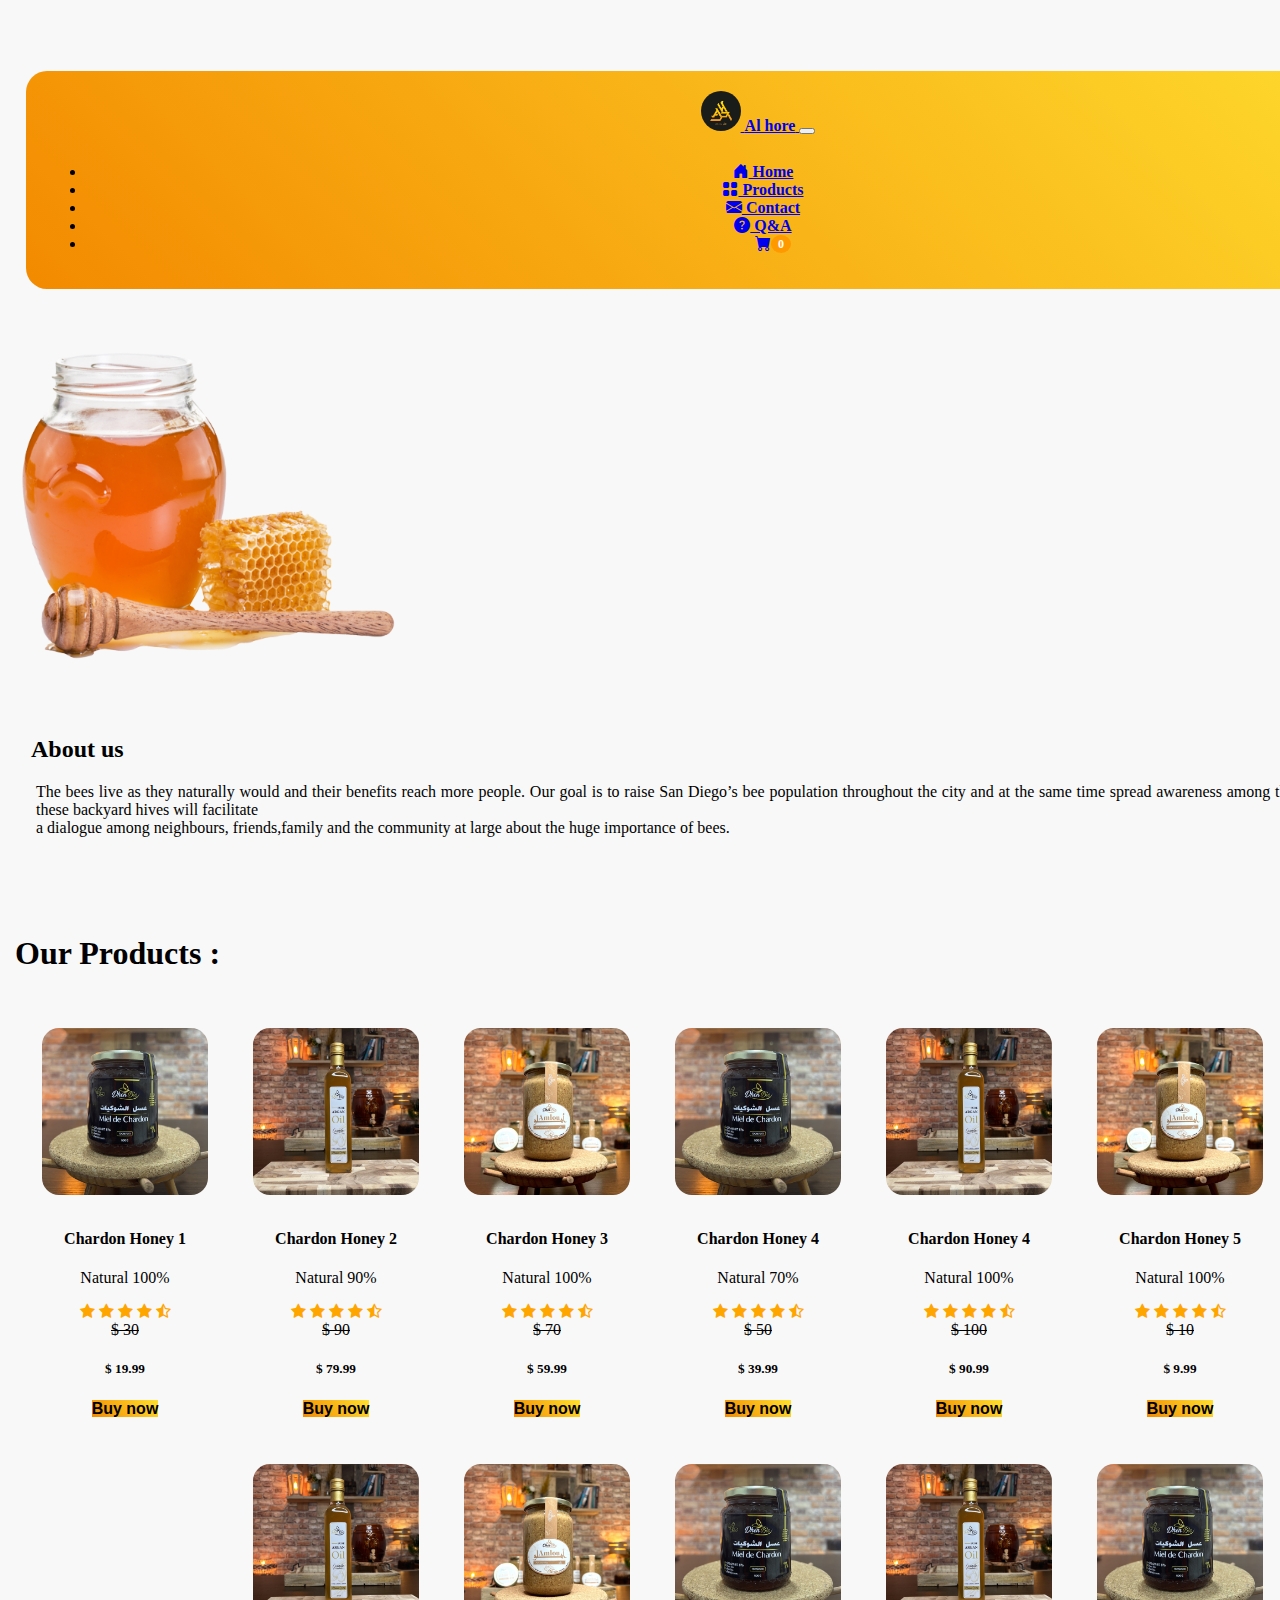
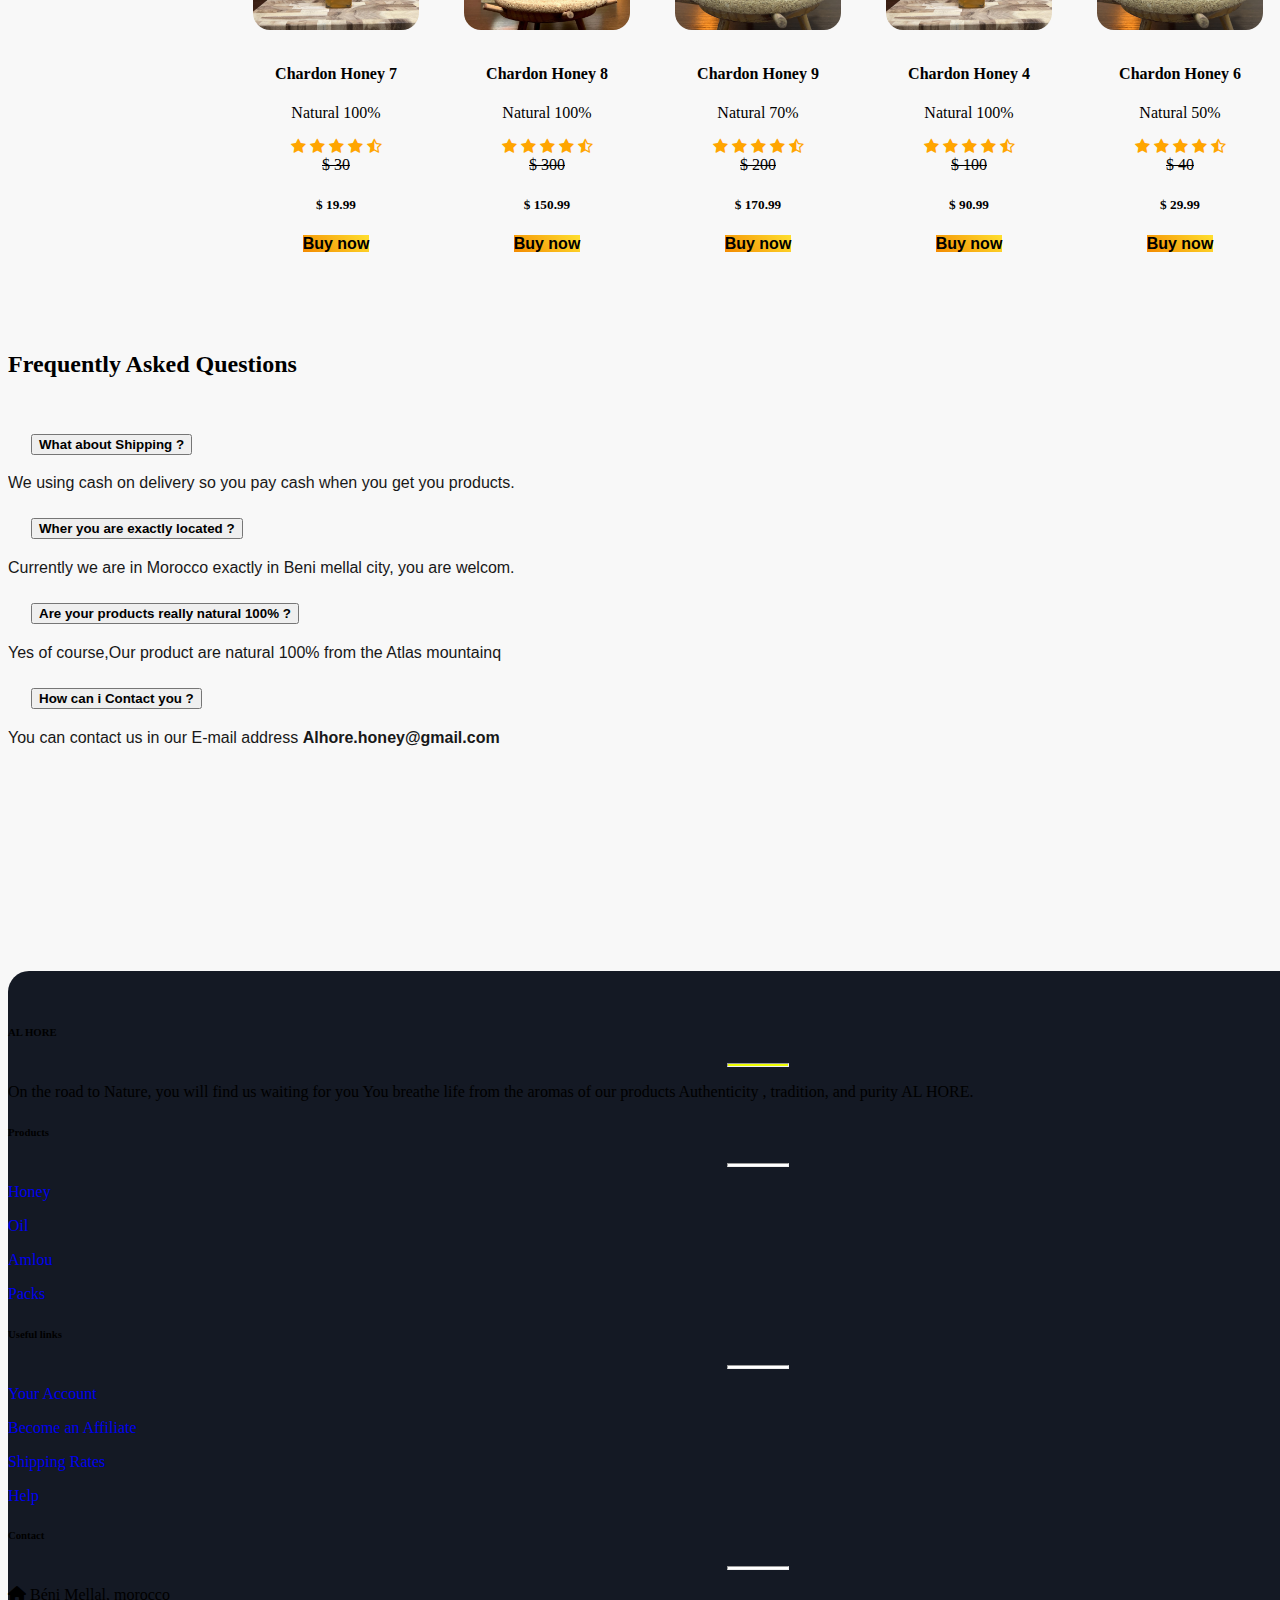
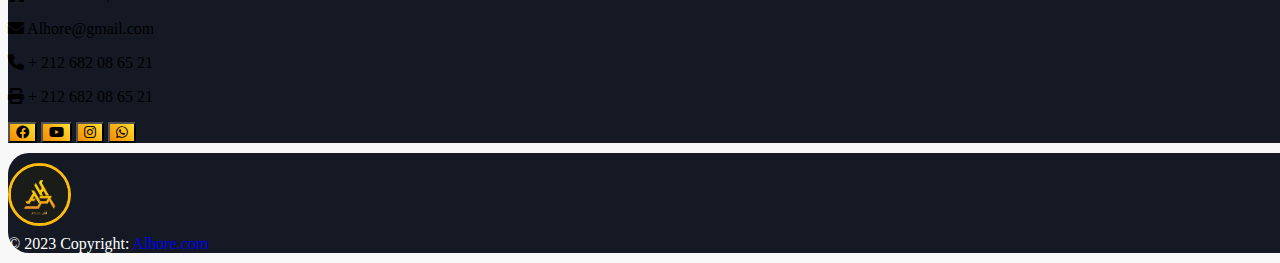
==== commit 849c4c63: "update" ====
--- a/index.html
+++ b/index.html
@@ -18,7 +18,7 @@
     <title>Al hore</title>
 </head>
 <body style="background-color: #f8f8f8;">
-  <div style="width:100%;">
+  <div style="width:1500px; margin: 0 auto;">
     <div id="firstContent">
     <nav class="navbar navbar-expand-lg navbar-light fixed-top p-2 " id="navbar">
         <div class="container">
--- a/style/style.css
+++ b/style/style.css
@@ -8,7 +8,7 @@
 
 
   
-  .cart-icon {
+.cart-icon {
     position: absolute;
     background-color: #ff9900;
     color: #fff;
@@ -18,10 +18,10 @@
     padding: 3px 7px;
     border-radius: 50%;
   }
-  .navbar-nav .nav-item {
+.navbar-nav .nav-item {
     margin-right: 30px;
   }
-  .navbar-nav .nav-item .nav-link {
+.navbar-nav .nav-item .nav-link {
     font-weight: bold;
   }
 .checked {
@@ -145,7 +145,10 @@
     border-radius: 7px;
     margin: 10px;
 } */
-#item, #footer a{
+#item{
+    margin: 10px;
+}
+#item a{
     text-decoration: none;
     color: black;
 }
@@ -186,7 +189,10 @@
     font-size: 18px;
 }
 
-#footer, footer a{
+#footer a{
+    text-decoration: none;
+}
+footer a{
     text-decoration: none;
 }
 #footer, footer{
@@ -205,6 +211,7 @@
     width:100%;
     margin: 3px auto;
     border-radius: 21px;
+    width:1500px;
 }
 .img-fluid {
     width: 400px !important;
@@ -219,7 +226,7 @@
 }
 
 @media(min-width: 768px){
-    .news-input{
+.news-input{
         width: 50%;
     }
 }
